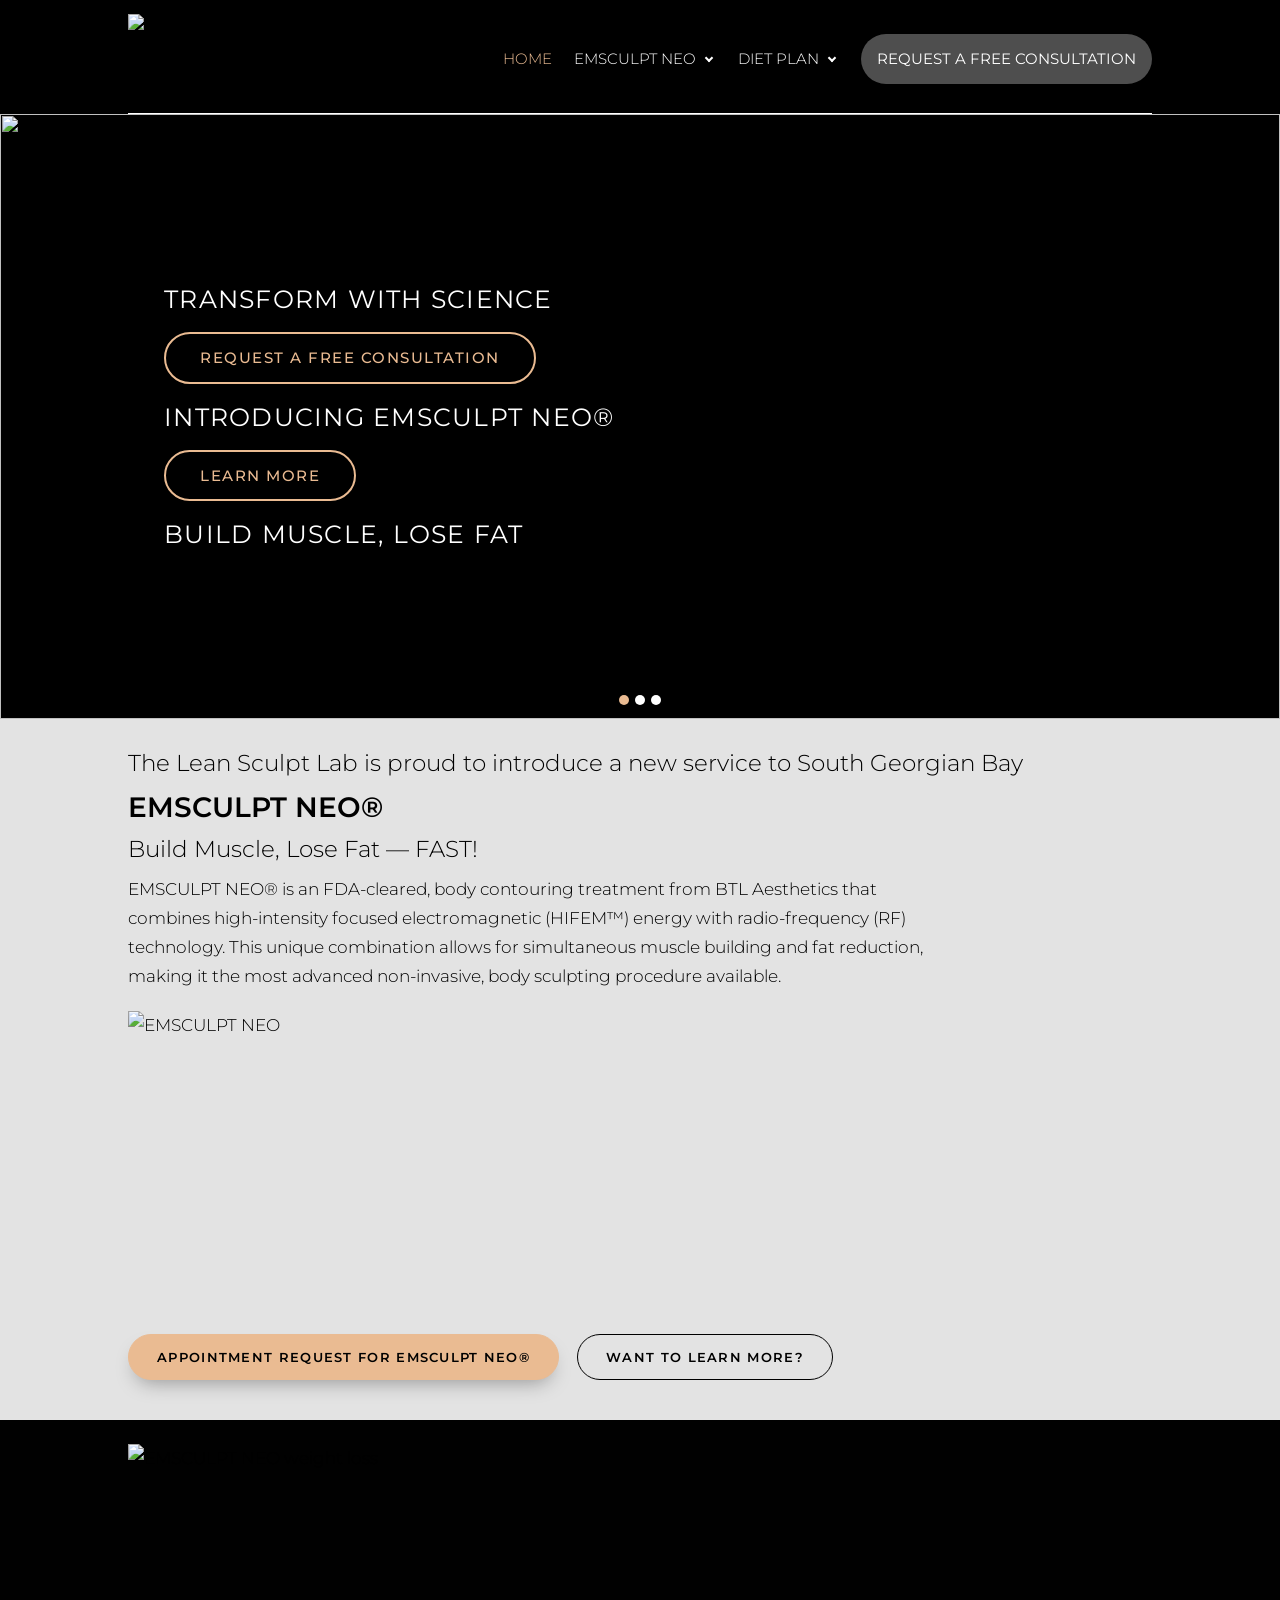
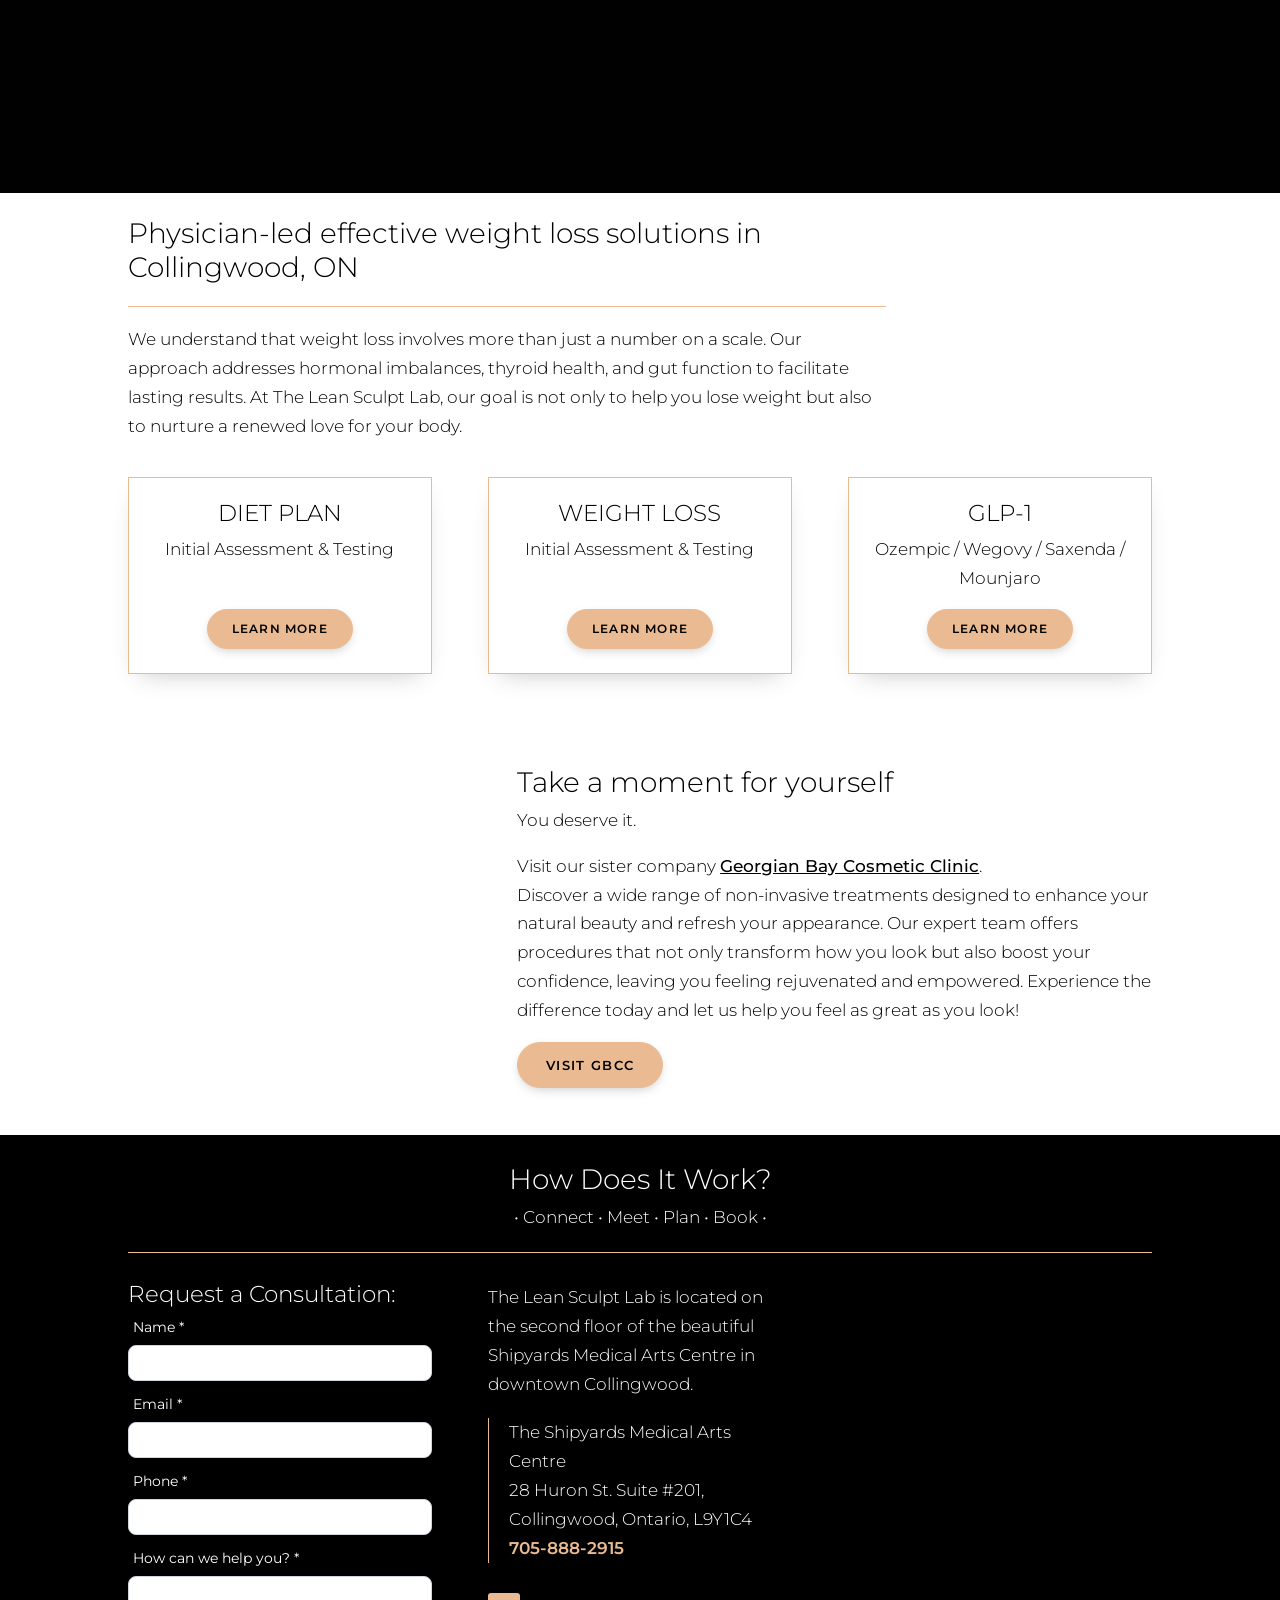
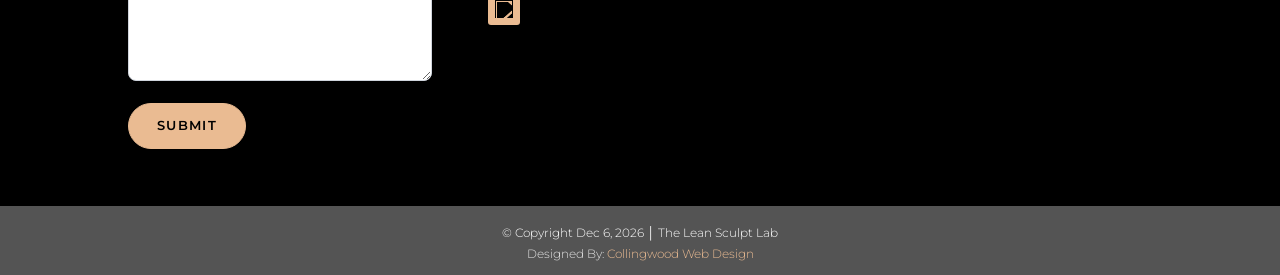
==== index.html @ 3b43d4ea "Clearer home intro buttons - Appointment Request is now the main peach button, shown first - Want to" ====
<!DOCTYPE html>
<html lang="en">
<head>
  <meta charset="UTF-8">
  <meta name="viewport" content="width=device-width, initial-scale=1.0">
  <script>
    (function () {
      if (!/^https?:$/.test(location.protocol)) return;
      var p = location.pathname;
      if (/\.html$/.test(p)) {
        p = p.replace(/index\.html$/, "").replace(/\.html$/, "");
        location.replace(p + location.search + location.hash);
      }
    })();
  </script>
  <title>The Lean Sculpt Lab | Physician-Led Weight Loss & EMSCULPT NEO in Collingwood</title>
  <meta name="description" content="Physician-led weight loss and EMSCULPT NEO body sculpting in Collingwood, Ontario. Build muscle, lose fat, and transform with science at The Lean Sculpt Lab.">
  <link rel="canonical" href="https://theleansculptlab.ca/">
  <meta property="og:type" content="website">
  <meta property="og:site_name" content="The Lean Sculpt Lab">
  <meta property="og:title" content="The Lean Sculpt Lab | Physician-Led Weight Loss & EMSCULPT NEO in Collingwood">
  <meta property="og:description" content="Physician-led weight loss and EMSCULPT NEO body sculpting in Collingwood, Ontario. Build muscle, lose fat, and transform with science at The Lean Sculpt Lab.">
  <meta property="og:url" content="https://theleansculptlab.ca/">
  <meta property="og:image" content="https://media.cwd-cdn.com/the-lean-sculpt-lab/images/hero-slide-1-mobile.jpg">
  <link rel="icon" href="https://media.cwd-cdn.com/the-lean-sculpt-lab/images/favicon.jpg">
  <link rel="preconnect" href="https://fonts.googleapis.com">
  <link rel="preconnect" href="https://fonts.gstatic.com" crossorigin>
  <link rel="stylesheet" href="https://fonts.googleapis.com/css2?family=Montserrat:wght@300;400;500;600&display=swap">
  <link rel="stylesheet" href="css/styles.css">
</head>
<body>
  <header class="site-header">
    <div class="container header-inner">
      <a class="logo" href="./"><img src="https://media.cwd-cdn.com/the-lean-sculpt-lab/images/logo-white.png" alt="The Lean Sculpt Lab" width="304" height="195"></a>
      <button class="menu-toggle" type="button" aria-expanded="false" aria-controls="site-nav" aria-label="Open menu"><span></span></button>
      <nav id="site-nav" class="site-nav" aria-label="Main">
        <ul>
          <li><a href="./" aria-current="page">Home</a></li><li class="has-sub"><a href="emsculpt-neo">EMSCULPT NEO</a><button class="sub-toggle" type="button" aria-expanded="false" aria-label="Show EMSCULPT NEO pages"></button><ul class="sub-menu"><li><a href="emsculpt-faq">FAQ</a></li><li><a href="cost-insurance-coverage">Cost &amp; Insurance Coverage</a></li><li><a href="payment-plans">Payment Plans</a></li></ul></li><li class="has-sub"><a href="diet-plan">Diet Plan</a><button class="sub-toggle" type="button" aria-expanded="false" aria-label="Show Diet Plan pages"></button><ul class="sub-menu"><li><a href="monitoring-your-transformation">Monitoring Your Transformation</a></li></ul></li><li class="nav-cta"><a href="request-a-free-consultation">Request a Free Consultation</a></li>
        </ul>
      </nav>
    </div>
  </header>
  <main>
    <section class="slider hero-home" data-slider aria-label="Featured">
      <div class="slides">
          <picture class="slide is-active">
            <source media="(max-width: 767px)" srcset="https://media.cwd-cdn.com/the-lean-sculpt-lab/images/hero-slide-1-mobile.jpg">
            <img src="https://media.cwd-cdn.com/the-lean-sculpt-lab/images/hero-slide-1.webp" alt="">
          </picture>
          <picture class="slide">
            <source media="(max-width: 767px)" srcset="https://media.cwd-cdn.com/the-lean-sculpt-lab/images/hero-slide-2-mobile.jpg">
            <img src="https://media.cwd-cdn.com/the-lean-sculpt-lab/images/hero-slide-2.webp" alt="" loading="lazy">
          </picture>
          <picture class="slide">
            <source media="(max-width: 767px)" srcset="https://media.cwd-cdn.com/the-lean-sculpt-lab/images/hero-slide-3-mobile.jpg">
            <img src="https://media.cwd-cdn.com/the-lean-sculpt-lab/images/hero-slide-3.jpg" alt="" loading="lazy">
          </picture>
      </div>
      <div class="container hero-content">
        <h2>Transform with science</h2>
        <a class="btn-outline" href="request-a-free-consultation">Request a FREE Consultation</a>
        <h2>introducing EMSCULPT NEO&reg;</h2>
        <a class="btn-outline" href="emsculpt-neo">Learn More</a>
        <h2>Build Muscle, Lose Fat</h2>
      </div>
      <div class="slider-dots"></div>
    </section>

    <section class="intro">
      <div class="container">
        <h2>The Lean Sculpt Lab is proud to introduce a new service to South Georgian Bay</h2>
        <h2 class="intro-title">EMSCULPT NEO&reg;</h2>
        <h2>Build Muscle, Lose Fat &mdash; FAST!</h2>
        <p>EMSCULPT NEO&reg; is an FDA-cleared, body contouring treatment from BTL Aesthetics that combines high-intensity focused electromagnetic (HIFEM&trade;) energy with radio-frequency (RF) technology. This unique combination allows for simultaneous muscle building and fat reduction, making it the most advanced non-invasive, body sculpting procedure available.</p>
        <img src="https://media.cwd-cdn.com/the-lean-sculpt-lab/images/emsculpt-neo.webp" alt="EMSCULPT NEO" width="1201" height="555" class="intro-image" loading="lazy">
        <div class="intro-actions">
          <a class="btn btn-shadow" href="request-a-free-consultation">Appointment Request for EMSCULPT NEO&reg;</a>
          <a class="btn btn-secondary" href="emsculpt-neo">Want to Learn More?</a>
        </div>
      </div>
    </section>

    <section class="abdomen">
      <div class="container">
        <img src="https://media.cwd-cdn.com/the-lean-sculpt-lab/images/emsculpt-weight-loss-abdomen.png" alt="EMSCULPT NEO weight loss" width="1800" height="571" loading="lazy">
      </div>
    </section>

    <section class="weight-loss">
      <div class="container">
        <div class="col-3-4">
          <h1>Physician-led effective weight loss solutions in Collingwood, ON</h1>
          <hr class="divider">
          <p>We understand that weight loss involves more than just a number on a scale. Our approach addresses hormonal imbalances, thyroid health, and gut function to facilitate lasting results. At The Lean Sculpt Lab, our goal is not only to help you lose weight but also to nurture a renewed love for your body.</p>
        </div>
        <div class="grid grid-3 cards">
          <div class="cta-card">
            <h2>Diet Plan</h2>
            <p>Initial Assessment &amp; Testing</p>
            <a class="btn btn-sm" href="diet-plan#plan">Learn More</a>
          </div>
          <div class="cta-card">
            <h2>Weight Loss</h2>
            <p>Initial Assessment &amp; Testing</p>
            <a class="btn btn-sm" href="diet-plan#weight">Learn More</a>
          </div>
          <div class="cta-card">
            <h2>GLP-1</h2>
            <p>Ozempic / Wegovy / Saxenda / Mounjaro</p>
            <a class="btn btn-sm" href="diet-plan#glp">Learn More</a>
          </div>
        </div>
      </div>
    </section>

    <section class="gbcc">
      <div class="container">
        <div class="col-3-4">
          <h2>Take a moment for yourself</h2>
          <p>You deserve it.</p>
          <p>Visit our sister company <a href="https://georgianbaycosmeticclinic.ca/">Georgian Bay Cosmetic Clinic</a>.<br>Discover a wide range of non-invasive treatments designed to enhance your natural beauty and refresh your appearance. Our expert team offers procedures that not only transform how you look but also boost your confidence, leaving you feeling rejuvenated and empowered. Experience the difference today and let us help you feel as great as you look!</p>
          <a class="btn" href="https://georgianbaycosmeticclinic.ca/">Visit GBCC</a>
        </div>
      </div>
    </section>
  </main>
  <footer class="site-footer">
    <section class="how-it-works">
      <div class="container">
        <h2>How Does It Work?</h2>
        <p>&bull; Connect &bull; Meet &bull; Plan &bull; Book &bull;</p>
        <hr class="divider">
        <div class="footer-grid">
          <div>
            <h2 class="footer-title">Request a Consultation:</h2>
            <form id="contact-form" class="contact-form">
              <label for="cf-name">Name *</label>
              <input id="cf-name" name="Name" autocomplete="name" required>
              <label for="cf-email">Email *</label>
              <input id="cf-email" name="Email" type="email" autocomplete="email" required>
              <label for="cf-phone">Phone *</label>
              <input id="cf-phone" name="Phone" type="tel" autocomplete="tel" required pattern="[0-9 \(\)\+\.\-]{10,20}" title="Please enter a phone number with area code, e.g. 705-555-1234">
              <label for="cf-message">How can we help you? *</label>
              <textarea id="cf-message" name="How can we help you?" required></textarea>
              <input type="text" name="website" data-cwd-honeypot tabindex="-1" autocomplete="off" style="position:absolute;left:-9999px;opacity:0;height:0;width:0" aria-hidden="true">
              <button type="submit">Submit</button>
              <p data-cwd-contact-status role="status" aria-live="polite"></p>
            </form>
          </div>
          <div class="footer-info">
            <p>The Lean Sculpt Lab is located on the second floor of the beautiful Shipyards Medical Arts Centre in downtown Collingwood.</p>
            <blockquote>
              <p>The Shipyards Medical Arts Centre<br>28 Huron St. Suite #201,<br>Collingwood, Ontario, L9Y1C4<br><a href="tel:+17058882915">705-888-2915</a></p>
            </blockquote>
            <a class="social" href="https://www.instagram.com/theleansculptlab/" target="_blank" rel="noopener" aria-label="Follow The Lean Sculpt Lab on Instagram"><img src="https://media.cwd-cdn.com/the-lean-sculpt-lab/images/icon-instagram.svg" alt="" width="18" height="18" loading="lazy"></a>
          </div>
          <div class="footer-map">
            <iframe src="https://www.google.com/maps/embed?pb=!1m14!1m8!1m3!1d5691.216726351535!2d-80.215983!3d44.502691!3m2!1i1024!2i768!4f13.1!3m3!1m2!1s0x882a7bd92f14afdf%3A0x48cda700a0f55d8c!2sThe%20Shipyards%20Medical%20Arts%20Centre!5e0!3m2!1sen!2sca!4v1732734137335!5m2!1sen!2sca" title="Map to The Shipyards Medical Arts Centre" loading="lazy" referrerpolicy="no-referrer-when-downgrade" allowfullscreen></iframe>
          </div>
        </div>
      </div>
    </section>
    <div class="footer-bottom">
      <div class="container">
        <p>&copy; Copyright <span data-copyright-date>2026</span> &#9474; The Lean Sculpt Lab</p>
        <p>Designed By: <a href="https://www.collingwoodwebdesign.com/">Collingwood Web Design</a></p>
      </div>
    </div>
  </footer>
  <a class="float-book" href="request-a-free-consultation">Book a Free Consultation</a>
  <dialog class="success-modal" id="success-modal" aria-labelledby="success-title">
    <button type="button" class="success-modal-close" aria-label="Close" data-close-modal>&times;</button>
    <div class="success-modal-icon" aria-hidden="true">
      <svg viewBox="0 0 24 24" width="30" height="30" fill="none" stroke="currentColor" stroke-width="2.5" stroke-linecap="round" stroke-linejoin="round"><path d="M5 12.5l4.5 4.5L19 7.5"/></svg>
    </div>
    <h2 id="success-title">Thank you!</h2>
    <p>Your consultation request has been sent. Our team will be in touch with you shortly.</p>
    <p class="success-modal-call">Need us sooner? Call <a href="tel:+17058882915">705-888-2915</a></p>
  </dialog>
  <script src="js/main.js"></script>
  <script src="https://web-production-54a6d.up.railway.app/static/cwd-contact.js"></script>
</body>
</html>
---- css/styles.css ----
:root {
  --black: #000;
  --white: #fff;
  --grey-band: #e3e3e3;
  --grey-cta: #4e4e4e;
  --grey-footer: #545454;
  --peach: #eabb92;
  --line: #d9d9d9;
  --container: 1080px;
  --font: "Montserrat", Helvetica, Arial, Lucida, sans-serif;
}

*,
*::before,
*::after {
  box-sizing: border-box;
}

html {
  scroll-behavior: smooth;
  scroll-padding-top: 130px;
}

body {
  margin: 0;
  font-family: var(--font);
  font-size: 17px;
  font-weight: 300;
  line-height: 1.7;
  color: var(--black);
  background: var(--white);
  -webkit-font-smoothing: antialiased;
}

img {
  max-width: 100%;
  height: auto;
  display: block;
}

a {
  color: inherit;
}

h1,
h2,
h3,
h4,
h5 {
  font-weight: 300;
  margin: 0;
  padding-bottom: 10px;
  line-height: 1.2;
}

h1 {
  font-size: 28px;
}

h2 {
  font-size: 28px;
  line-height: 1;
}

h4 {
  font-size: 16px;
  line-height: 1;
}

p {
  margin: 0;
}

p + p {
  padding-top: 17px;
}

blockquote {
  margin: 20px 0 30px;
  padding-left: 20px;
  border-left: 1px solid var(--peach);
}

.container {
  width: 80%;
  max-width: var(--container);
  margin: 0 auto;
}

.visually-hidden {
  position: absolute;
  width: 1px;
  height: 1px;
  overflow: hidden;
  clip: rect(0 0 0 0);
  white-space: nowrap;
}

/* ---------- Buttons ---------- */

.btn,
.contact-form button,
.float-book {
  display: inline-flex;
  align-items: center;
  justify-content: center;
  min-height: 46px;
  padding: 12px 28px;
  font: 600 13px/1.3 var(--font);
  letter-spacing: 0.1em;
  text-align: center;
  text-transform: uppercase;
  text-decoration: none;
  color: var(--black);
  background: var(--peach);
  border: 1px solid var(--peach);
  border-radius: 999px;
  box-shadow: 0 4px 12px -4px rgba(0, 0, 0, 0.25);
  cursor: pointer;
  transition: background-color 0.2s, color 0.2s, border-color 0.2s, box-shadow 0.2s, transform 0.2s;
}

.btn:hover,
.btn:focus-visible,
.contact-form button:hover,
.contact-form button:focus-visible {
  color: var(--peach);
  background: var(--black);
  border-color: var(--black);
  box-shadow: 0 8px 18px -6px rgba(0, 0, 0, 0.4);
  transform: translateY(-1px);
}

.btn:focus-visible,
.btn-outline:focus-visible,
.contact-form button:focus-visible {
  outline: 2px solid var(--peach);
  outline-offset: 3px;
}

.btn-shadow {
  box-shadow: 0 10px 20px -8px rgba(0, 0, 0, 0.35);
}

.btn-secondary {
  background: transparent;
  border-color: var(--black);
  box-shadow: none;
}

.btn-sm {
  min-height: 40px;
  padding: 10px 24px;
  font-size: 12px;
}

.btn-outline {
  display: inline-flex;
  align-items: center;
  justify-content: center;
  padding: 14px 34px;
  font-size: 15px;
  font-weight: 500;
  line-height: 1.3;
  letter-spacing: 0.1em;
  text-transform: uppercase;
  color: var(--peach);
  text-decoration: none;
  background: rgba(0, 0, 0, 0.55);
  border: 2px solid var(--peach);
  border-radius: 999px;
  transition: background-color 0.2s, color 0.2s;
}

.btn-outline:hover,
.btn-outline:focus-visible {
  background: var(--peach);
  color: var(--black);
}

.btn-row {
  padding-top: 24px;
}

.container > .btn-row {
  padding-top: 40px;
  text-align: center;
}

.float-book {
  display: none;
}

/* ---------- Success modal ---------- */

.success-modal {
  width: min(92vw, 440px);
  padding: 48px 32px 36px;
  color: var(--black);
  text-align: center;
  background: var(--white);
  border: 0;
  border-top: 4px solid var(--peach);
  border-radius: 14px;
  box-shadow: 0 30px 60px -20px rgba(0, 0, 0, 0.5);
}

.success-modal[open] {
  animation: modal-in 0.3s ease;
}

.success-modal::backdrop {
  background: rgba(0, 0, 0, 0.6);
  backdrop-filter: blur(2px);
}

.success-modal-close {
  position: absolute;
  top: 12px;
  right: 12px;
  display: grid;
  place-items: center;
  width: 38px;
  height: 38px;
  padding: 0;
  font: 300 28px/1 var(--font);
  color: var(--black);
  background: #f1f1f1;
  border: 0;
  border-radius: 50%;
  cursor: pointer;
  transition: background-color 0.2s, color 0.2s;
}

.success-modal-close:hover,
.success-modal-close:focus-visible {
  color: var(--peach);
  background: var(--black);
}

.success-modal-close:focus-visible {
  outline: 2px solid var(--peach);
  outline-offset: 2px;
}

.success-modal-icon {
  display: grid;
  place-items: center;
  width: 64px;
  height: 64px;
  margin: 0 auto 18px;
  color: var(--black);
  background: var(--peach);
  border-radius: 50%;
}

.success-modal h2 {
  padding-bottom: 8px;
  font-size: 28px;
  font-weight: 400;
  line-height: 1.2;
}

.success-modal p {
  padding-bottom: 0;
}

.success-modal-call {
  margin-top: 18px;
  padding-top: 16px;
  font-size: 15px;
  border-top: 1px solid var(--line);
}

.success-modal-call a {
  color: var(--black);
  font-weight: 600;
}

@keyframes modal-in {
  from {
    opacity: 0;
    transform: translateY(16px) scale(0.97);
  }
  to {
    opacity: 1;
    transform: none;
  }
}

/* ---------- Header ---------- */

.site-header {
  position: sticky;
  top: 0;
  z-index: 100;
  background: var(--black);
}

.header-inner {
  display: flex;
  align-items: center;
  justify-content: space-between;
  gap: 24px;
  padding: 14px 0 9px;
  border-bottom: 1px solid var(--white);
}

.logo img {
  width: 141px;
}

.site-nav > ul {
  display: flex;
  align-items: center;
  gap: 22px;
  margin: 0;
  padding: 0;
  list-style: none;
}

.site-nav li {
  position: relative;
}

.site-nav a {
  display: block;
  font-size: 15px;
  font-weight: 300;
  line-height: 18px;
  color: var(--white);
  text-transform: uppercase;
  text-decoration: none;
  transition: opacity 0.2s;
}

.site-nav a:hover {
  opacity: 0.7;
}

.site-nav > ul > li > a[aria-current="page"],
.has-sub:has(.sub-menu [aria-current="page"]) > a {
  color: var(--peach);
}

.has-sub > a {
  padding-right: 20px;
}

.has-sub > a::after {
  content: "";
  position: absolute;
  right: 4px;
  top: 5px;
  width: 6px;
  height: 6px;
  border-right: 2px solid currentColor;
  border-bottom: 2px solid currentColor;
  transform: rotate(45deg);
}

.sub-toggle {
  display: none;
}

.sub-menu {
  position: absolute;
  top: 100%;
  left: -24px;
  min-width: 400px;
  margin: 0;
  padding: 10px 0;
  list-style: none;
  background: rgba(0, 0, 0, 0.94);
  border-top: 3px solid var(--peach);
  border-radius: 0 0 10px 10px;
  box-shadow: 0 22px 44px -12px rgba(0, 0, 0, 0.6);
  opacity: 0;
  visibility: hidden;
  transform: translateY(10px);
  transition: opacity 0.2s, transform 0.2s, visibility 0.2s;
}

.has-sub::after {
  content: "";
  position: absolute;
  left: 0;
  right: 0;
  top: 100%;
  height: 32px;
}

.has-sub:hover .sub-menu,
.has-sub:focus-within .sub-menu {
  opacity: 1;
  visibility: visible;
  transform: translateY(0);
  top: calc(100% + 32px);
}

.sub-menu li + li {
  border-top: 1px solid rgba(255, 255, 255, 0.08);
}

.sub-menu a {
  padding: 14px 28px;
  font-size: 14px;
  letter-spacing: 0.06em;
  border-left: 3px solid transparent;
  transition: color 0.2s, background-color 0.2s, border-color 0.2s;
}

.sub-menu a:hover,
.sub-menu a:focus-visible {
  opacity: 1;
  color: var(--peach);
  background: rgba(255, 255, 255, 0.05);
  border-left-color: var(--peach);
}

.sub-menu a[aria-current="page"] {
  color: var(--peach);
}

.nav-cta a {
  padding: 16px;
  font-weight: 400;
  background: var(--grey-cta);
  border-radius: 50px;
}

.nav-cta a:hover {
  opacity: 1;
  background: var(--peach);
  color: var(--black);
}

.menu-toggle {
  display: none;
  width: 44px;
  height: 44px;
  padding: 0;
  background: none;
  border: 0;
  cursor: pointer;
  position: relative;
}

.menu-toggle span,
.menu-toggle span::before,
.menu-toggle span::after {
  position: absolute;
  left: 9px;
  width: 26px;
  height: 3px;
  background: var(--white);
  transition: transform 0.2s, opacity 0.2s;
}

.menu-toggle span {
  top: 50%;
  margin-top: -1.5px;
}

.menu-toggle span::before,
.menu-toggle span::after {
  content: "";
  left: 0;
}

.menu-toggle span::before {
  top: -8px;
}

.menu-toggle span::after {
  top: 8px;
}

.menu-toggle[aria-expanded="true"] span {
  background: transparent;
}

.menu-toggle[aria-expanded="true"] span::before {
  transform: translateY(8px) rotate(45deg);
}

.menu-toggle[aria-expanded="true"] span::after {
  transform: translateY(-8px) rotate(-45deg);
}

/* ---------- Sliders ---------- */

.slider {
  position: relative;
  overflow: hidden;
  background: var(--black);
}

.slides {
  position: relative;
  aspect-ratio: var(--ratio, 1800 / 850);
}

.slide {
  position: absolute;
  inset: 0;
  opacity: 0;
  transition: opacity 1s ease;
}

.slide.is-active {
  opacity: 1;
}

.slide img {
  width: 100%;
  height: 100%;
  object-fit: cover;
}

.slider-dots {
  position: absolute;
  left: 0;
  right: 0;
  bottom: 14px;
  display: flex;
  justify-content: center;
  gap: 6px;
  z-index: 2;
}

.slider-dots button {
  width: 10px;
  height: 10px;
  padding: 0;
  border: 0;
  border-radius: 50%;
  background: var(--white);
  cursor: pointer;
}

.slider-dots button[aria-current="true"] {
  background: var(--peach);
}

.hero-home .slides {
  --ratio: 1800 / 850;
}

.hero-content {
  position: absolute;
  inset: 0;
  display: flex;
  flex-direction: column;
  justify-content: center;
  align-items: flex-start;
  gap: 18px;
  padding-left: 36px;
  z-index: 1;
}

.hero-content h2 {
  padding: 0;
  font-size: 25px;
  font-weight: 400;
  line-height: 1.2;
  letter-spacing: 0.05em;
  color: var(--white);
  text-transform: uppercase;
  animation: fade-up 0.8s ease backwards;
}

.hero-content .btn-outline {
  animation: fade-up 0.8s ease backwards;
}

.hero-content > :nth-child(1) { animation-delay: 0.2s; }
.hero-content > :nth-child(2) { animation-delay: 0.5s; }
.hero-content > :nth-child(3) { animation-delay: 0.8s; }
.hero-content > :nth-child(4) { animation-delay: 1.1s; }
.hero-content > :nth-child(5) { animation-delay: 1.4s; }

@keyframes fade-up {
  from {
    opacity: 0;
    transform: translateY(12px);
  }
  to {
    opacity: 1;
    transform: none;
  }
}

.hero-emsculpt .slides {
  --ratio: 1506 / 720;
}

.hero-diet img,
.banner img {
  width: 100%;
}

/* ---------- Sections ---------- */

.section {
  padding: 47px 0;
}

.section-tight {
  padding: 24px 0;
}

.band {
  background: var(--grey-band);
  padding: 47px 0;
}

.band blockquote {
  margin: 0;
}

.band h1,
.band h2 {
  font-size: 28px;
  line-height: 1.2;
}

.band .band-logo {
  width: 300px;
  margin-bottom: 10px;
}

.grid {
  display: grid;
  gap: 40px 5.5%;
}

.grid-2 { grid-template-columns: repeat(2, 1fr); }
.grid-3 { grid-template-columns: repeat(3, 1fr); }
.grid-4 { grid-template-columns: repeat(4, 1fr); }
.grid-3-1 { grid-template-columns: 3fr 1fr; }
.grid-1-2 { grid-template-columns: 1fr 2fr; }

.col-3-4 {
  max-width: 74%;
}

.divider {
  height: 0;
  margin: 12px 0 18px;
  border: 0;
  border-top: 1px solid var(--peach);
}

.label + blockquote {
  margin-top: 10px;
}

.stack > * + * {
  margin-top: 24px;
}

/* ---------- Home ---------- */

.intro {
  background: var(--grey-band);
  padding: 30px 0 40px;
}

.intro h2 {
  font-size: 23px;
  line-height: 1.3;
}

.intro .intro-title {
  font-size: 28px;
  font-weight: 600;
}

.intro .intro-image {
  margin: 20px 0 28px;
  width: 100%;
  max-width: 640px;
}

.intro-actions {
  display: flex;
  flex-wrap: wrap;
  align-items: center;
  gap: 14px 18px;
}
.abdomen {
  background: #010101;
  padding: 24px 0;
}

.abdomen img {
  width: 100%;
}

.weight-loss {
  position: relative;
  padding: 24px 0 47px;
  background-image:
    linear-gradient(rgba(255, 255, 255, 0.15), rgba(255, 255, 255, 0.53)),
    url("https://media.cwd-cdn.com/the-lean-sculpt-lab/images/weight-loss-bg.webp");
  background-size: cover;
  background-position: center;
}

.weight-loss .cards {
  margin-top: 36px;
}

.cta-card {
  display: flex;
  flex-direction: column;
  align-items: center;
  padding: 24px 16px;
  text-align: center;
  background: rgba(255, 255, 255, 0.82);
  border: 1px solid var(--peach);
  box-shadow: 0 10px 24px -12px rgba(0, 0, 0, 0.25);
}

.cta-card h2 {
  font-size: 23px;
  line-height: 1;
  text-transform: uppercase;
}

.cta-card p {
  padding-bottom: 16px;
}

.cta-card .btn {
  margin-top: auto;
}

.gbcc {
  padding: 47px 0;
  background-image: url("https://media.cwd-cdn.com/the-lean-sculpt-lab/images/yourself-bg.jpg");
  background-size: cover;
  background-position: left center;
}

.gbcc .col-3-4 {
  max-width: 62%;
  margin-left: auto;
}

.gbcc p {
  padding-bottom: 17px;
}

.gbcc p + p {
  padding-top: 0;
}

.gbcc a:not(.btn) {
  color: var(--black);
  font-weight: 500;
}

/* ---------- EMSCULPT NEO ---------- */

.tiles a {
  display: block;
  transition: opacity 0.2s;
}

.tiles a:hover {
  opacity: 0.8;
}

.video {
  position: relative;
  aspect-ratio: 16 / 9;
  background: var(--black);
}

.video iframe {
  position: absolute;
  inset: 0;
  width: 100%;
  height: 100%;
  border: 0;
}

.area-list {
  line-height: 1.9;
}

.carousel {
  position: relative;
  margin: 36px 0;
}

.carousel-track {
  display: grid;
  grid-auto-flow: column;
  grid-auto-columns: calc((100% - 40px) / 3);
  gap: 20px;
  overflow-x: auto;
  scroll-snap-type: x mandatory;
  scroll-behavior: smooth;
  scrollbar-width: none;
}

.carousel-track::-webkit-scrollbar {
  display: none;
}

.carousel-track img {
  width: 100%;
  scroll-snap-align: start;
}

.carousel-btn {
  position: absolute;
  top: 50%;
  width: 40px;
  height: 40px;
  margin-top: -20px;
  padding: 0;
  border: 0;
  border-radius: 50%;
  background: rgba(0, 0, 0, 0.6);
  cursor: pointer;
  z-index: 1;
}

.carousel-btn::before {
  content: "";
  position: absolute;
  top: 50%;
  left: 50%;
  width: 10px;
  height: 10px;
  border-top: 2px solid var(--white);
  border-right: 2px solid var(--white);
}

.carousel-prev { left: 10px; }
.carousel-next { right: 10px; }
.carousel-prev::before { transform: translate(-30%, -50%) rotate(-135deg); }
.carousel-next::before { transform: translate(-70%, -50%) rotate(45deg); }

.applicator h2 {
  font-size: 23px;
  line-height: 1;
  padding-top: 16px;
}

.studies a {
  display: block;
  text-align: center;
  text-decoration: none;
  transition: opacity 0.2s;
}

.studies a:hover {
  opacity: 0.7;
}

.studies img {
  width: 41px;
  margin: 0 auto 10px;
}

/* ---------- Toggles ---------- */

.toggle {
  border-bottom: 1px solid var(--line);
}

.toggle summary {
  position: relative;
  padding: 20px 60px 20px 18px;
  font-size: 16px;
  font-weight: 300;
  line-height: 1.7;
  list-style: none;
  cursor: pointer;
}

.toggle summary::-webkit-details-marker {
  display: none;
}

.toggle summary::before,
.toggle summary::after {
  content: "";
  position: absolute;
  top: 50%;
  right: 10px;
  width: 26px;
  height: 26px;
  margin-top: -13px;
  border-radius: 50%;
  background:
    linear-gradient(var(--white), var(--white)) center / 14px 2px no-repeat,
    linear-gradient(var(--white), var(--white)) center / 2px 14px no-repeat,
    #999;
}

.toggle summary::after {
  display: none;
}

.toggle[open] summary::before {
  background:
    linear-gradient(var(--white), var(--white)) center / 14px 2px no-repeat,
    #999;
}

.toggle-body {
  padding: 0 18px 20px;
}

.toggle-body a {
  color: var(--black);
  font-weight: 500;
}

.faq-heading {
  margin-top: 40px;
  padding-bottom: 6px;
  font-size: 23px;
  line-height: 1.2;
  border-bottom: 1px solid var(--peach);
}

.faq-heading:first-child {
  margin-top: 0;
}

/* ---------- Diet plan ---------- */

.media-cap {
  position: sticky;
  top: 140px;
  align-self: start;
  width: 100%;
  max-height: 460px;
  object-fit: cover;
}

/* ---------- Monitoring ---------- */

.monitoring {
  padding: 47px 0;
}

.monitoring .grid {
  align-items: start;
}

/* ---------- Payment / consult ---------- */

.qr a {
  display: block;
}

.consult-text a:not(.btn) {
  color: var(--black);
  font-weight: 500;
}

a[href^="tel:"] {
  white-space: nowrap;
}

.consult-grid {
  align-items: start;
}

.form-card {
  padding: 30px;
  color: var(--white);
  background: var(--black);
  border-top: 3px solid var(--peach);
}

.price-card {
  padding: 30px 24px;
  text-align: center;
  border: 1px solid var(--peach);
  box-shadow: 0 10px 24px -12px rgba(0, 0, 0, 0.25);
}

.price-label {
  font-size: 14px;
  font-weight: 500;
  letter-spacing: 0.08em;
  text-transform: uppercase;
}

.price {
  padding-top: 10px;
  line-height: 1.2;
}

.price span {
  display: block;
  font-size: 48px;
  font-weight: 300;
}

.price-sessions {
  font-weight: 500;
}

.price-note {
  margin-top: 16px;
  padding-top: 16px;
  font-size: 15px;
  border-top: 1px solid var(--line);
}

.intro p,
.section > .container > p,
.section > .container > blockquote {
  max-width: 75ch;
}

/* ---------- Footer ---------- */

.site-footer {
  color: var(--white);
  background: var(--black);
}

.how-it-works {
  padding: 30px 0 47px;
}

.how-it-works > .container > h2,
.how-it-works > .container > p {
  text-align: center;
}

.how-it-works .divider {
  margin: 20px 0 30px;
}

.footer-grid {
  display: grid;
  grid-template-columns: repeat(3, 1fr);
  gap: 40px 5.5%;
}

.footer-title {
  font-size: 23px;
  line-height: 1;
}

.contact-form label {
  display: block;
  padding: 0 5px 5px;
  font-size: 14px;
  font-weight: 400;
}

.contact-form input,
.contact-form textarea {
  display: block;
  width: 100%;
  min-height: 36px;
  margin-bottom: 12px;
  padding: 8px 12px;
  font: 400 14px/1.3 var(--font);
  color: #1d2939;
  background: var(--white);
  border: 1px solid #d0d5dd;
  border-radius: 8px;
}

.contact-form textarea {
  min-height: 105px;
  resize: vertical;
}

.contact-form button {
  margin: 10px 0;
}

.contact-form button:hover,
.contact-form button:focus-visible {
  color: var(--black);
  background: var(--white);
  border-color: var(--white);
}

.contact-form [data-cwd-contact-status] {
  font-size: 14px;
  color: var(--peach);
}

.footer-info blockquote a {
  color: var(--peach);
  font-weight: 600;
  text-decoration: none;
}

.social {
  display: inline-flex;
  align-items: center;
  justify-content: center;
  width: 32px;
  height: 32px;
  background: var(--peach);
  border-radius: 3px;
}

.social img {
  width: 18px;
  filter: brightness(0);
}

.footer-map iframe {
  display: block;
  width: 100%;
  height: 450px;
  border: 0;
}

.footer-bottom {
  padding: 13px 0;
  text-align: center;
  background: var(--grey-footer);
}

.footer-bottom p {
  font-size: 12px;
  line-height: 2.4;
  color: var(--white);
}

.footer-bottom p + p {
  padding-top: 0;
  line-height: 1.2;
  color: var(--grey-band);
}

.footer-bottom a {
  color: var(--peach);
  text-decoration: none;
}

/* ---------- Responsive ---------- */

@media (max-width: 980px) {
  .menu-toggle {
    display: block;
  }

  .header-inner {
    border-bottom: 0;
  }

  .site-nav {
    display: none;
    position: absolute;
    top: 100%;
    left: 0;
    right: 0;
    background: var(--black);
    border-top: 3px solid var(--peach);
    padding: 10px 10% 20px;
    max-height: calc(100vh - 110px);
    overflow-y: auto;
  }

  .site-nav.is-open {
    display: block;
  }

  .site-nav > ul {
    flex-direction: column;
    align-items: stretch;
    gap: 0;
  }

  .site-nav a {
    padding: 12px 5%;
    border-bottom: 1px solid rgba(255, 255, 255, 0.1);
  }

  .has-sub > a::after,
  .has-sub::after {
    display: none;
  }

  .sub-toggle {
    display: block;
    position: absolute;
    top: 0;
    right: 0;
    width: 44px;
    height: 42px;
    background: none;
    border: 0;
    cursor: pointer;
  }

  .sub-toggle::before {
    content: "";
    position: absolute;
    top: 14px;
    left: 18px;
    width: 7px;
    height: 7px;
    border-right: 2px solid var(--white);
    border-bottom: 2px solid var(--white);
    transform: rotate(45deg);
    transition: transform 0.2s;
  }

  .sub-toggle[aria-expanded="true"]::before {
    transform: rotate(-135deg);
    top: 18px;
  }

  .sub-menu,
  .has-sub:hover .sub-menu,
  .has-sub:focus-within .sub-menu {
    position: static;
    display: none;
    min-width: 0;
    padding: 0 0 0 20px;
    background: none;
    border-top: 0;
    border-radius: 0;
    box-shadow: none;
    opacity: 1;
    visibility: visible;
    transform: none;
  }

  .sub-menu li + li {
    border-top: 0;
  }

  .sub-menu a {
    font-size: 15px;
    letter-spacing: 0;
    border-left: 0;
  }

  .sub-menu.is-open {
    display: block;
  }

  .nav-cta a {
    margin-top: 16px;
    text-align: center;
    border-bottom: 0;
  }

  .grid-4 { grid-template-columns: repeat(2, 1fr); }
  .grid-3 { grid-template-columns: 1fr; }
  .col-3-4,
  .gbcc .col-3-4 { max-width: none; }

  .gbcc .col-3-4 { margin-left: 0; }

  .gbcc {
    --gbcc-photo: 360px;
    padding-top: calc(var(--gbcc-photo) - 10px);
    background:
      linear-gradient(to bottom, rgba(236, 236, 239, 0) calc(var(--gbcc-photo) - 110px), #ececef var(--gbcc-photo)),
      url("https://media.cwd-cdn.com/the-lean-sculpt-lab/images/yourself-bg.jpg") left top / auto var(--gbcc-photo) no-repeat,
      #ececef;
  }

  .footer-grid {
    grid-template-columns: 1fr 1fr;
  }

  .footer-grid > :first-child {
    grid-column: 1 / -1;
  }

  .footer-map iframe {
    height: 300px;
  }
}

@media (max-width: 767px) {
  html {
    scroll-padding-top: 90px;
  }

  .container {
    width: 85%;
  }

  .header-inner {
    padding: 10px 0 8px;
  }

  .logo img {
    width: 100px;
  }

  .hero-home .slides,
  .hero-emsculpt .slides {
    --ratio: 978 / 963;
  }

  .hero-home .slides {
    aspect-ratio: auto;
    height: 100vw;
    min-height: 400px;
    max-height: 560px;
  }

  .hero-content {
    gap: 14px;
  }

  .footer-grid {
    grid-template-columns: 1fr;
  }

  .footer-map iframe {
    height: 250px;
  }

  .intro-actions .btn {
    width: 100%;
  }

  .media-cap {
    position: static;
    max-height: 420px;
  }

  .form-card {
    padding: 24px 20px;
  }

  .float-book {
    display: inline-flex;
    position: fixed;
    left: 50%;
    bottom: 16px;
    z-index: 90;
    white-space: nowrap;
    box-shadow: 0 10px 24px -6px rgba(0, 0, 0, 0.5);
    transform: translateX(-50%);
    transition: opacity 0.2s, transform 0.2s;
  }

  .float-book.is-hidden {
    opacity: 0;
    pointer-events: none;
    transform: translate(-50%, 20px);
  }

  .footer-bottom {
    padding-bottom: 76px;
  }

  .hero-content {
    padding-left: 0;
    align-items: center;
    text-align: center;
  }

  .hero-home .slides::after {
    content: "";
    position: absolute;
    inset: 0;
    z-index: 1;
    background: rgba(0, 0, 0, 0.35);
  }

  .hero-content h2 {
    font-size: 20px;
  }

  .btn-outline {
    font-size: 13px;
    padding: 11px 24px;
  }

  .weight-loss {
    background-image:
      linear-gradient(rgba(255, 255, 255, 0.6), rgba(255, 255, 255, 0.53)),
      url("https://media.cwd-cdn.com/the-lean-sculpt-lab/images/weight-loss-bg-mobile.png");
  }

  .gbcc {
    --gbcc-photo: 290px;
  }

  .grid-2,
  .grid-3-1,
  .grid-1-2 { grid-template-columns: 1fr; }

  .carousel-track {
    grid-auto-columns: 100%;
  }

  .band .band-logo {
    width: 220px;
  }
}

@media (prefers-reduced-motion: reduce) {
  html {
    scroll-behavior: auto;
  }

  .slide,
  .hero-content h2,
  .hero-content .btn-outline,
  .success-modal[open] {
    transition: none;
    animation: none;
    opacity: 1;
  }

  .slide:not(.is-active) {
    opacity: 0;
  }
}
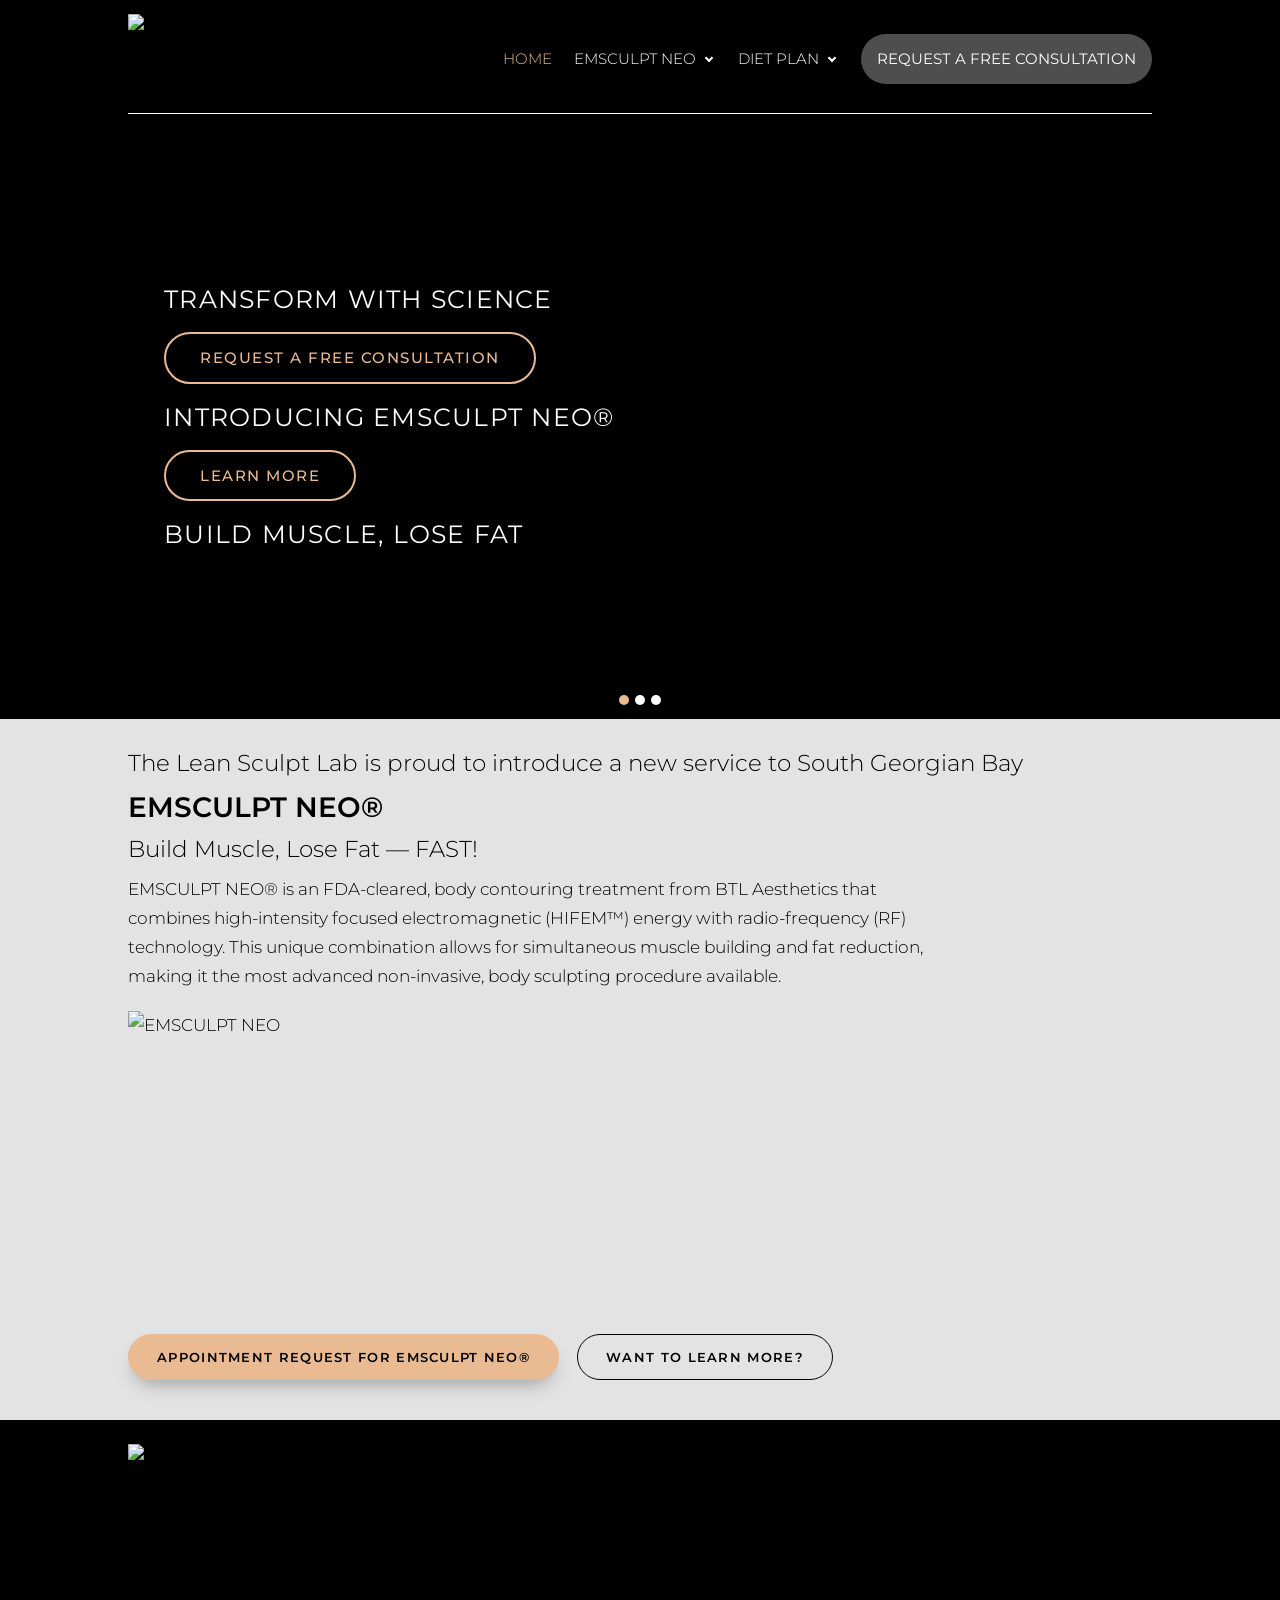
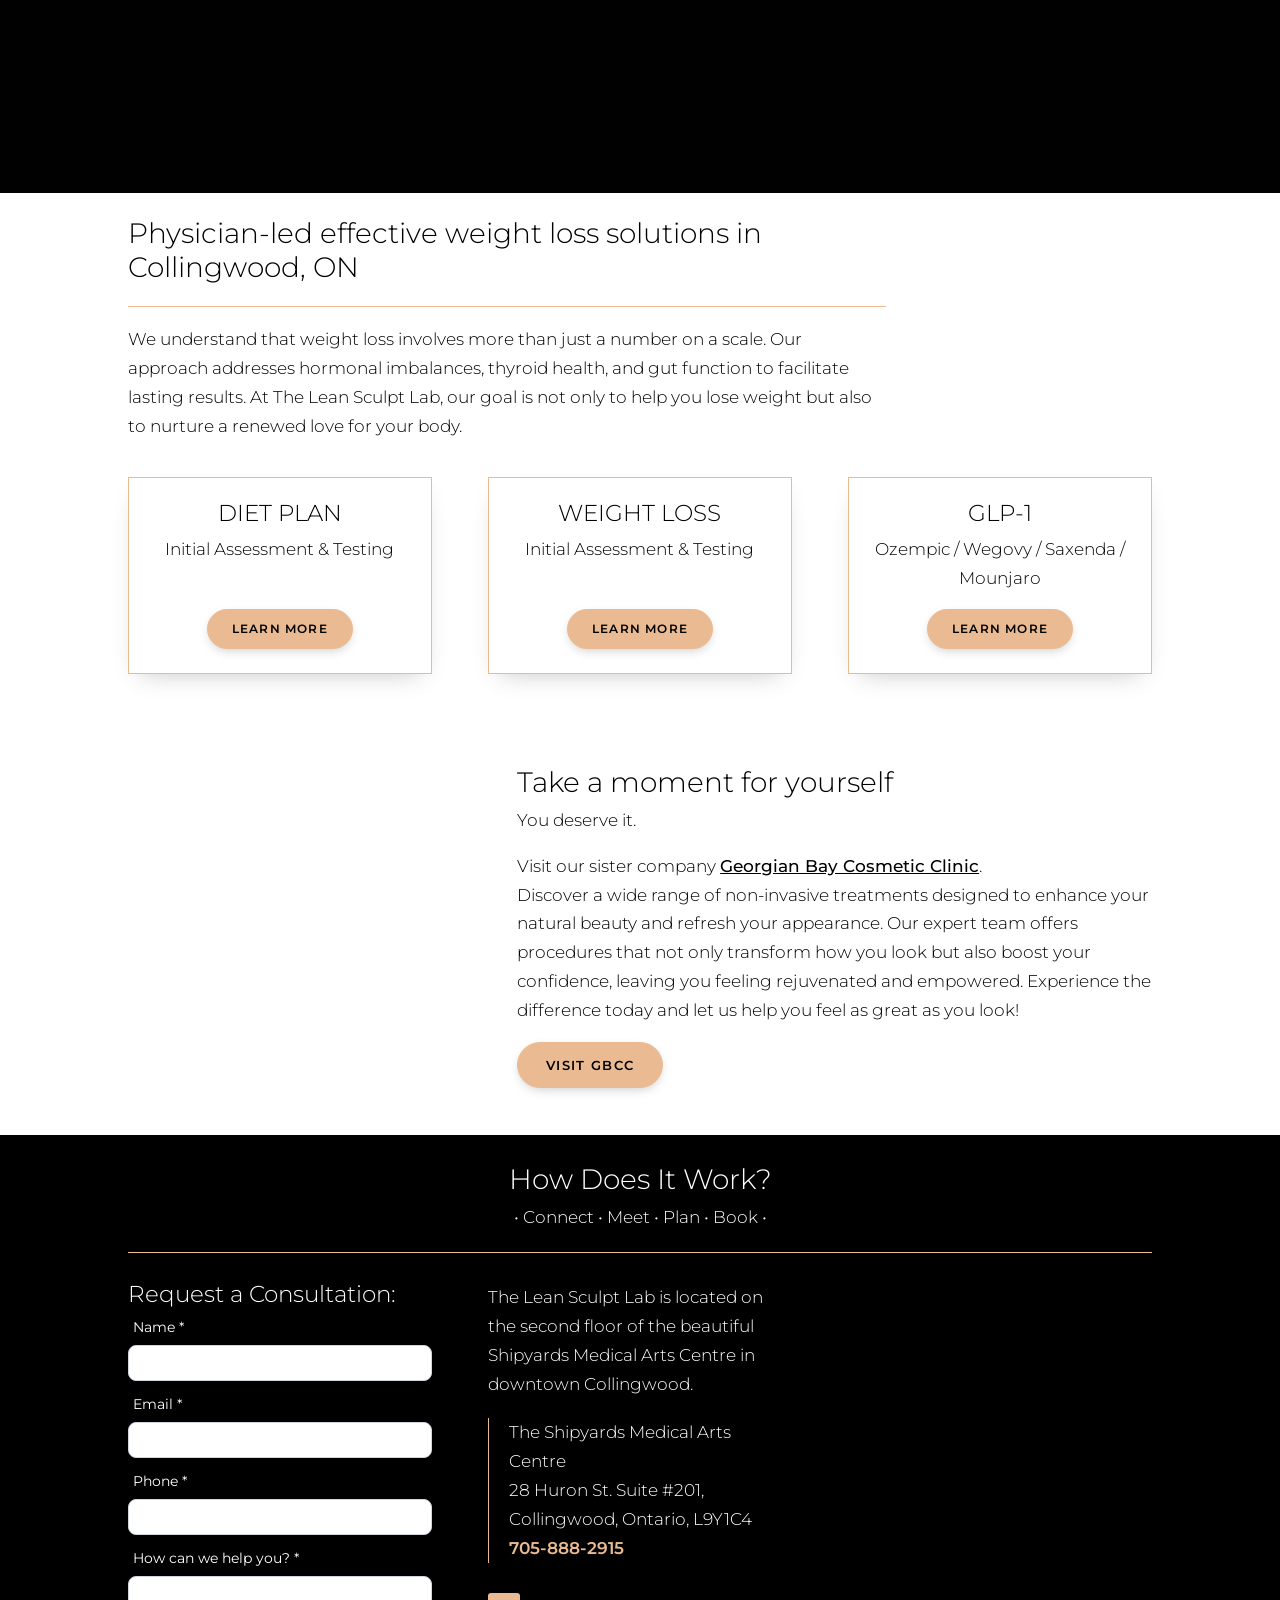
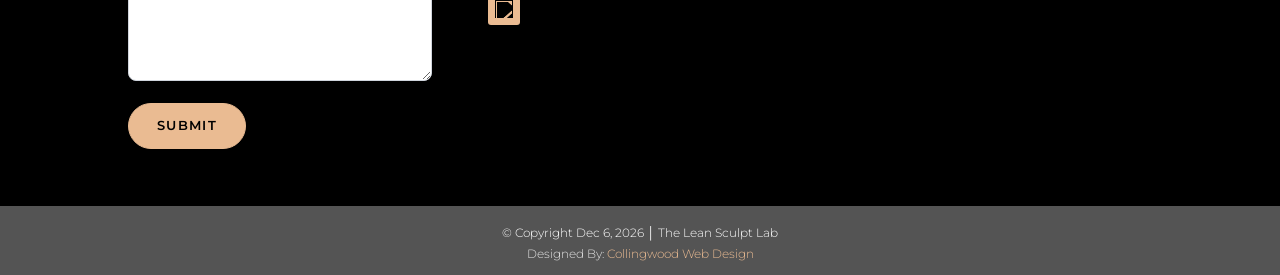
==== commit 3c2810e5: "Open all external links in a new tab - Visit GBCC button, Georgian Bay Cosmetic Clinic link and the " ====
--- a/index.html
+++ b/index.html
@@ -118,8 +118,8 @@
         <div class="col-3-4">
           <h2>Take a moment for yourself</h2>
           <p>You deserve it.</p>
-          <p>Visit our sister company <a href="https://georgianbaycosmeticclinic.ca/">Georgian Bay Cosmetic Clinic</a>.<br>Discover a wide range of non-invasive treatments designed to enhance your natural beauty and refresh your appearance. Our expert team offers procedures that not only transform how you look but also boost your confidence, leaving you feeling rejuvenated and empowered. Experience the difference today and let us help you feel as great as you look!</p>
-          <a class="btn" href="https://georgianbaycosmeticclinic.ca/">Visit GBCC</a>
+          <p>Visit our sister company <a href="https://georgianbaycosmeticclinic.ca/" target="_blank" rel="noopener">Georgian Bay Cosmetic Clinic</a>.<br>Discover a wide range of non-invasive treatments designed to enhance your natural beauty and refresh your appearance. Our expert team offers procedures that not only transform how you look but also boost your confidence, leaving you feeling rejuvenated and empowered. Experience the difference today and let us help you feel as great as you look!</p>
+          <a class="btn" href="https://georgianbaycosmeticclinic.ca/" target="_blank" rel="noopener">Visit GBCC</a>
         </div>
       </div>
     </section>
@@ -163,7 +163,7 @@
     <div class="footer-bottom">
       <div class="container">
         <p>&copy; Copyright <span data-copyright-date>2026</span> &#9474; The Lean Sculpt Lab</p>
-        <p>Designed By: <a href="https://www.collingwoodwebdesign.com/">Collingwood Web Design</a></p>
+        <p>Designed By: <a href="https://www.collingwoodwebdesign.com/" target="_blank" rel="noopener">Collingwood Web Design</a></p>
       </div>
     </div>
   </footer>
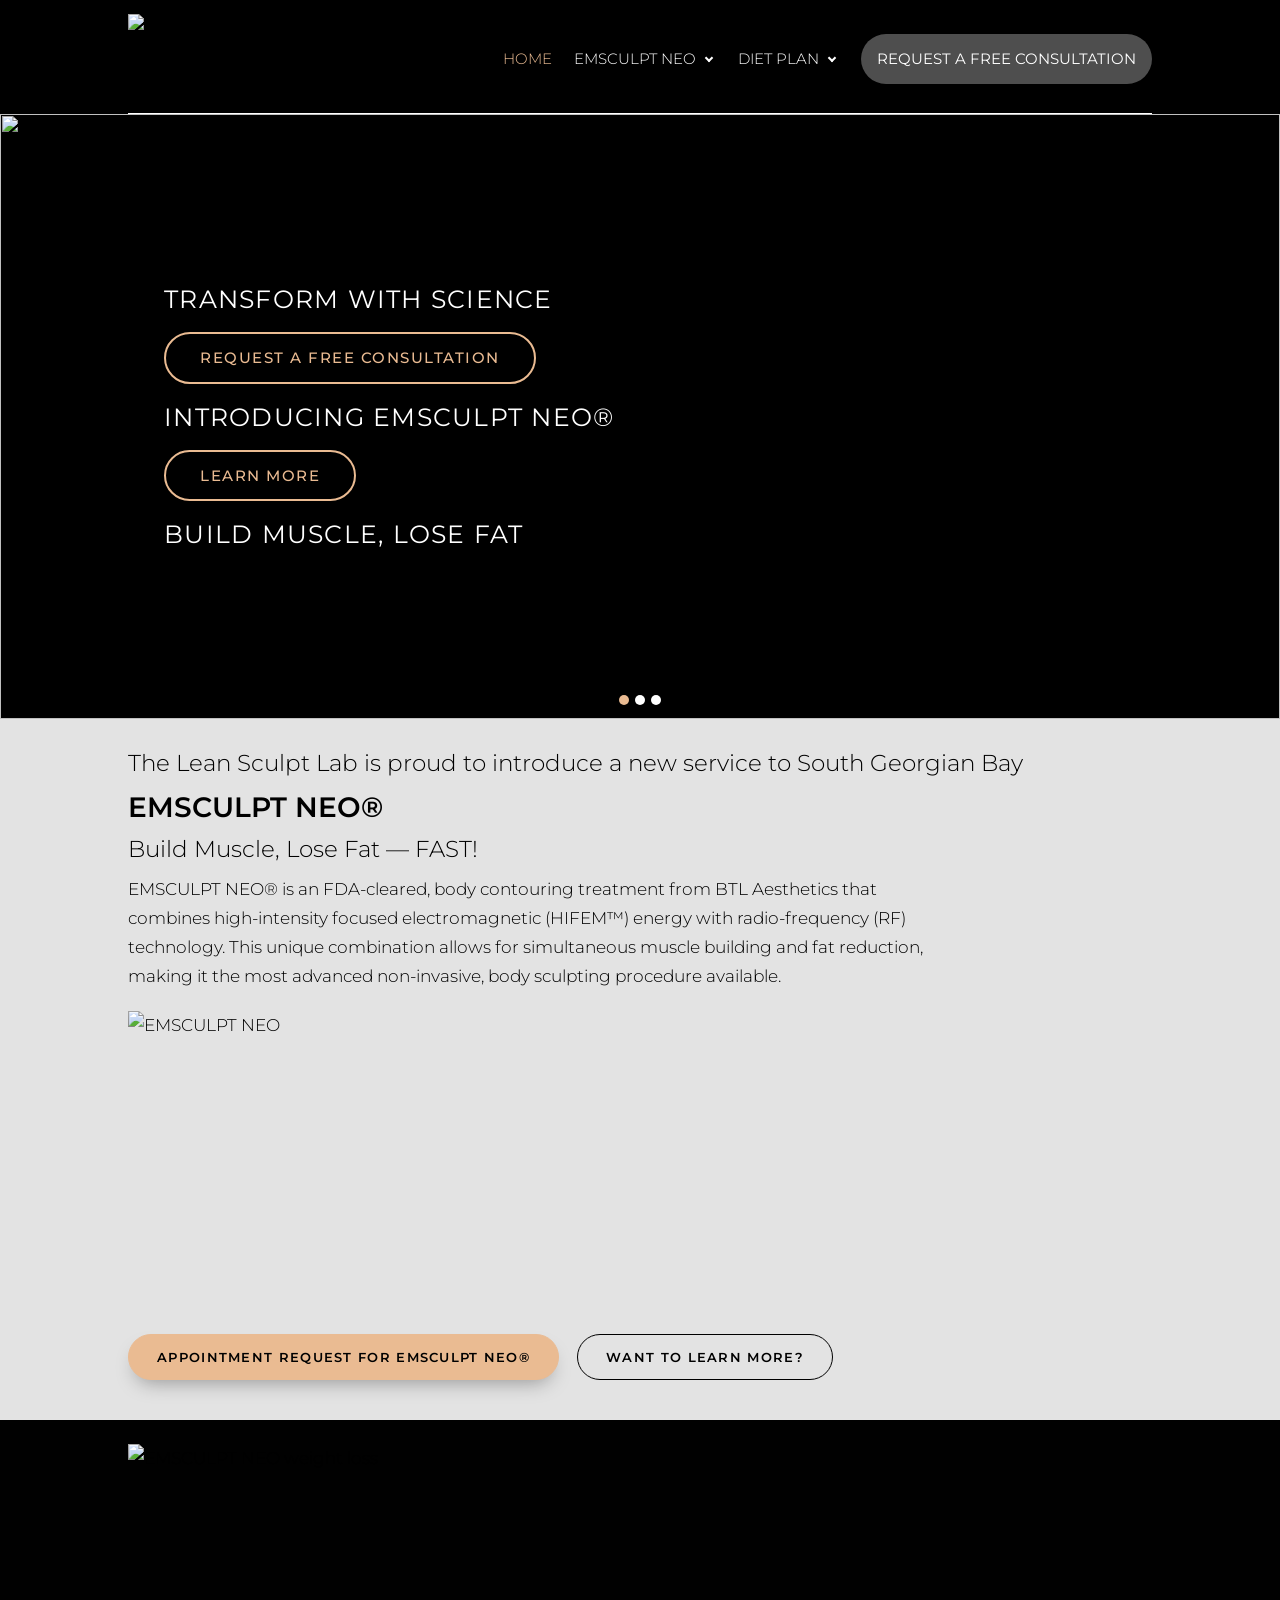
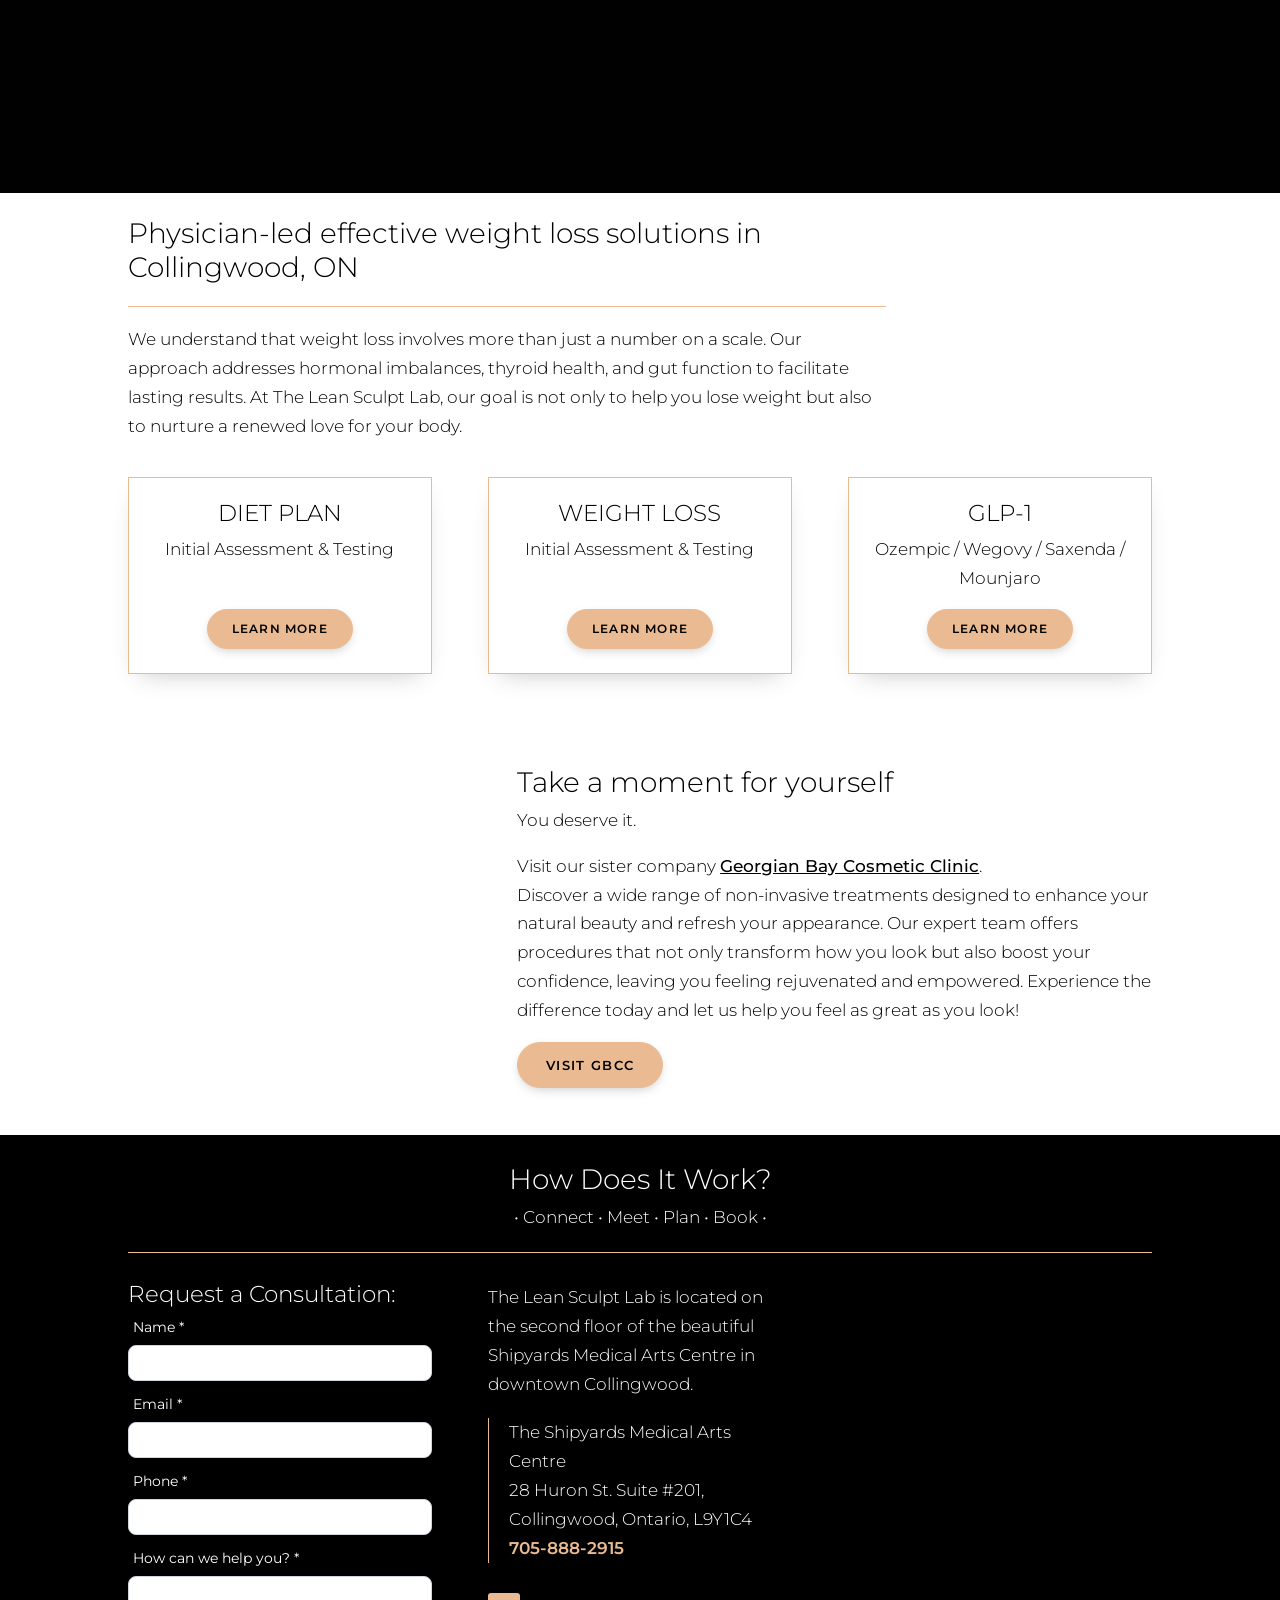
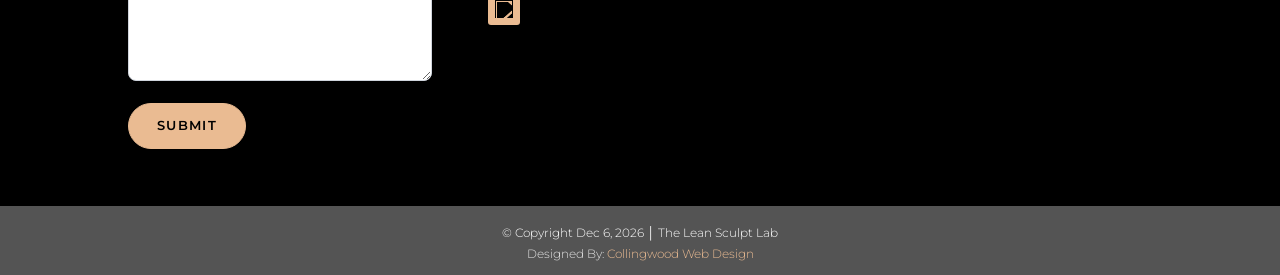
==== commit ca3c0399: "Fix phone menu hiding EMSCULPT NEO pages iOS keeps :hover on the last tapped item, and the mobile re" ====
--- a/index.html
+++ b/index.html
@@ -26,7 +26,7 @@
   <link rel="preconnect" href="https://fonts.googleapis.com">
   <link rel="preconnect" href="https://fonts.gstatic.com" crossorigin>
   <link rel="stylesheet" href="https://fonts.googleapis.com/css2?family=Montserrat:wght@300;400;500;600&display=swap">
-  <link rel="stylesheet" href="css/styles.css">
+  <link rel="stylesheet" href="css/styles.css?v=20261001">
 </head>
 <body>
   <header class="site-header">
@@ -177,7 +177,7 @@
     <p>Your consultation request has been sent. Our team will be in touch with you shortly.</p>
     <p class="success-modal-call">Need us sooner? Call <a href="tel:+17058882915">705-888-2915</a></p>
   </dialog>
-  <script src="js/main.js"></script>
+  <script src="js/main.js?v=20261001"></script>
   <script src="https://web-production-54a6d.up.railway.app/static/cwd-contact.js"></script>
 </body>
 </html>
--- a/css/styles.css
+++ b/css/styles.css
@@ -956,6 +956,19 @@
   align-items: start;
 }
 
+.spin-once.is-spinning {
+  animation: spin-once 4s ease-in-out;
+}
+
+@keyframes spin-once {
+  from {
+    transform: perspective(1400px) rotateY(0deg);
+  }
+  to {
+    transform: perspective(1400px) rotateY(360deg);
+  }
+}
+
 /* ---------- Payment / consult ---------- */
 
 .qr a {
@@ -1226,7 +1239,6 @@
   .has-sub:hover .sub-menu,
   .has-sub:focus-within .sub-menu {
     position: static;
-    display: none;
     min-width: 0;
     padding: 0 0 0 20px;
     background: none;
@@ -1246,6 +1258,10 @@
     font-size: 15px;
     letter-spacing: 0;
     border-left: 0;
+  }
+
+  .sub-menu {
+    display: none;
   }
 
   .sub-menu.is-open {
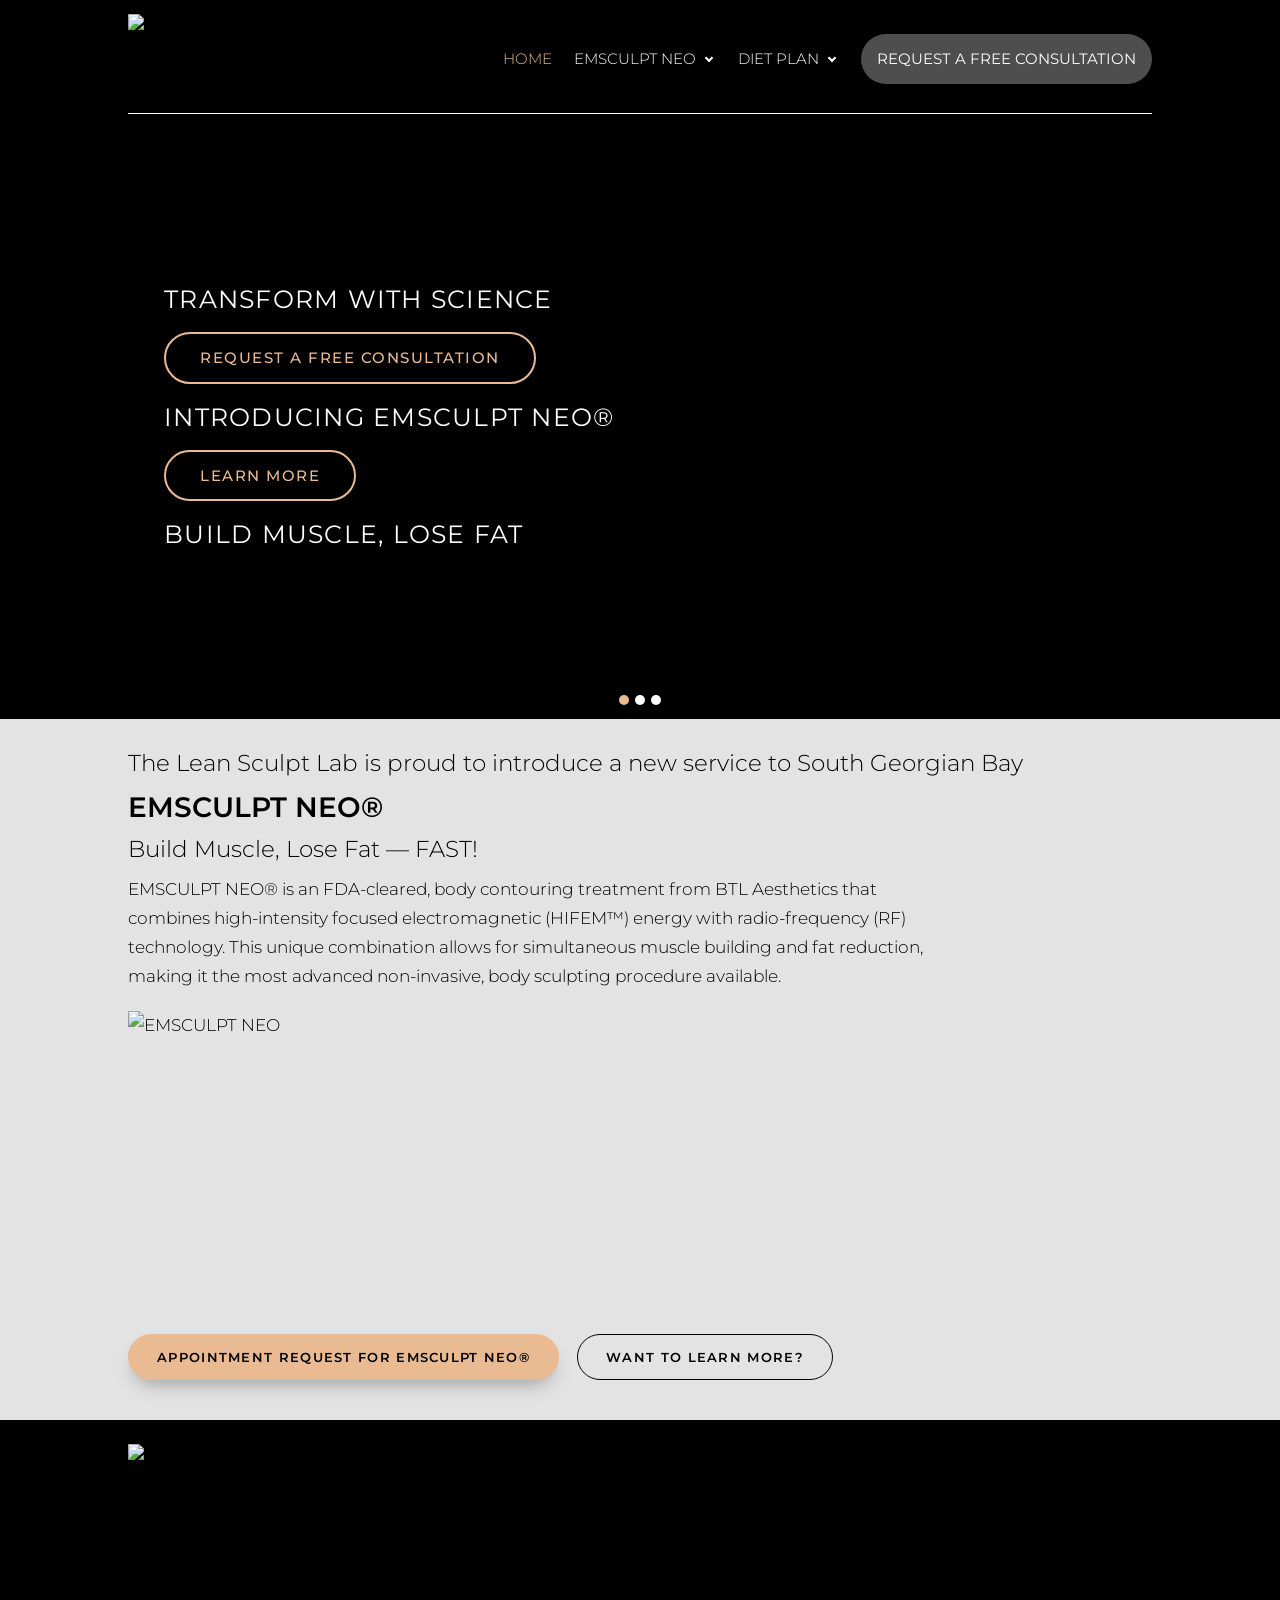
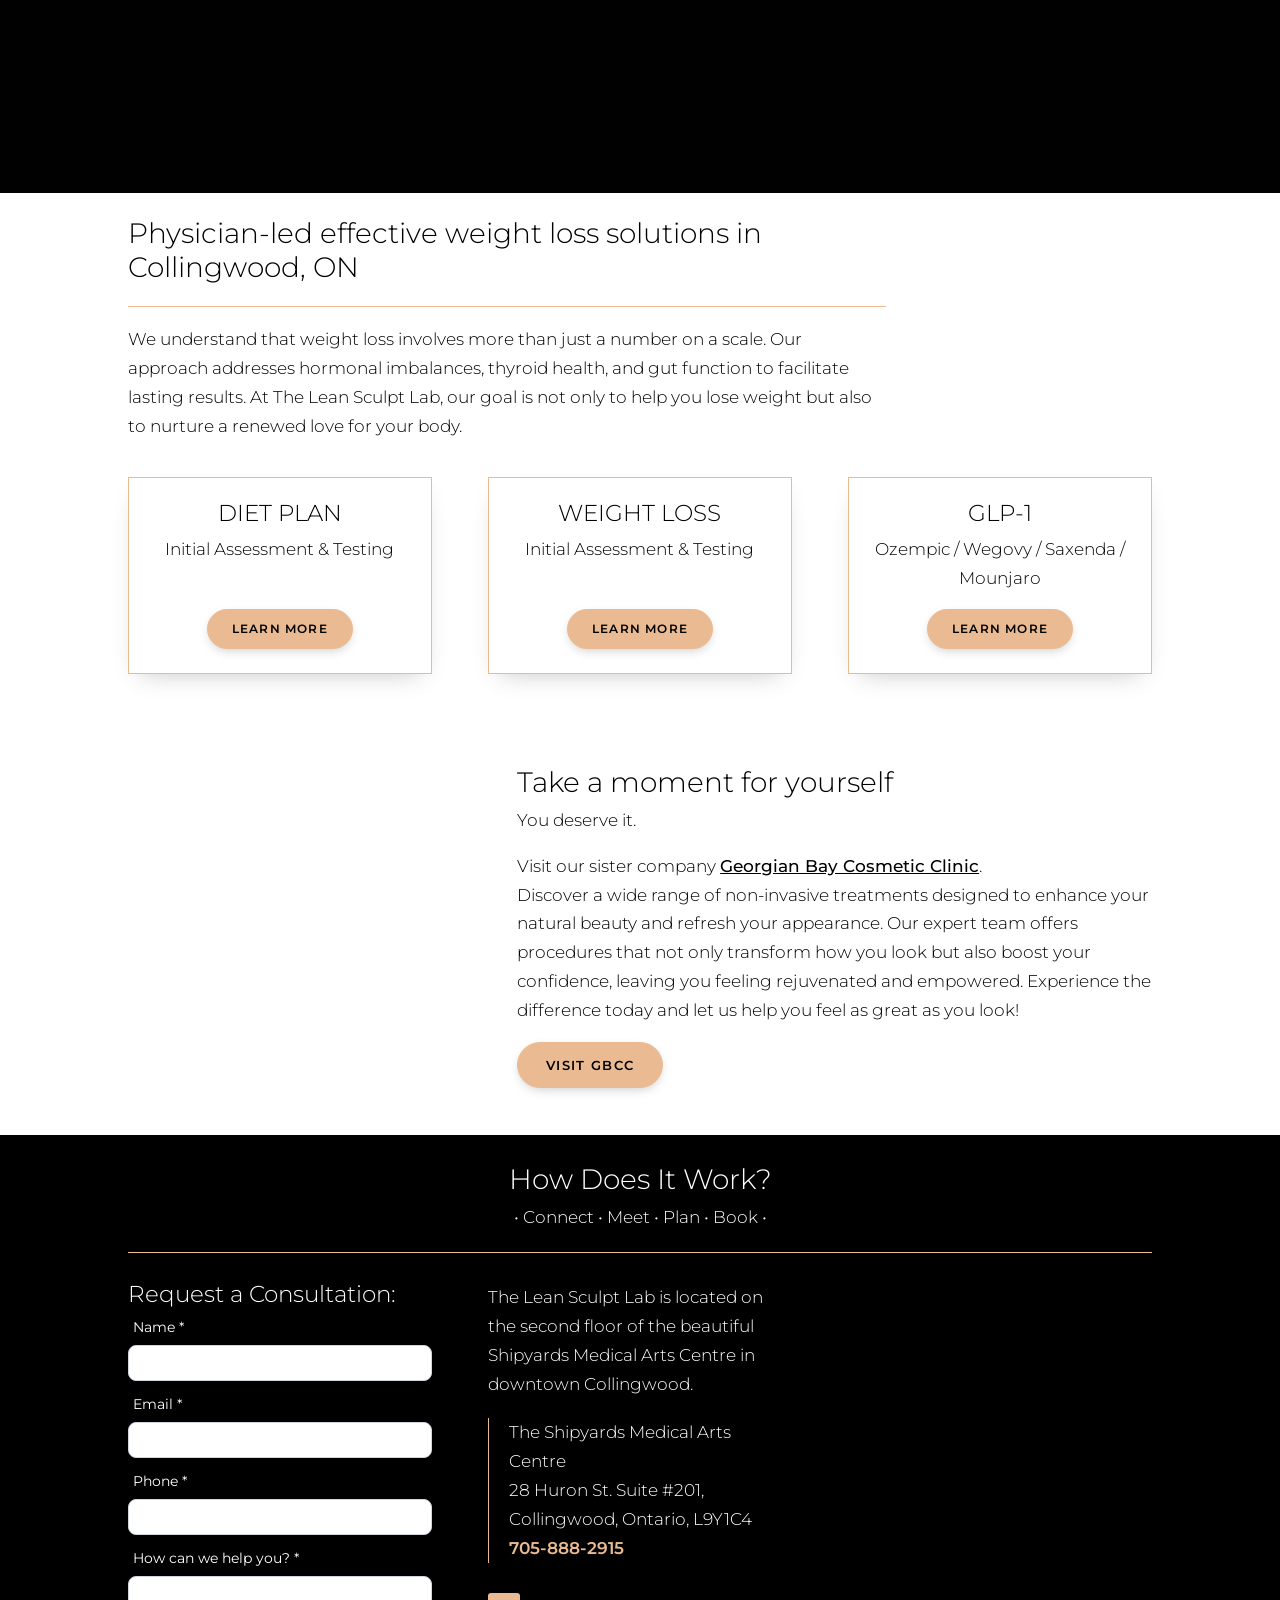
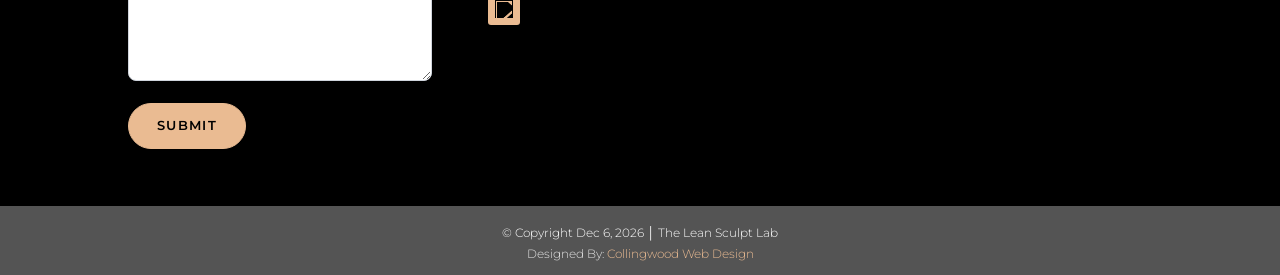
==== commit a84175b5: "Add structured data and llms.txt for search and AI Every page gets MedicalClinic JSON-LD (address, p" ====
--- a/index.html
+++ b/index.html
@@ -26,7 +26,79 @@
   <link rel="preconnect" href="https://fonts.googleapis.com">
   <link rel="preconnect" href="https://fonts.gstatic.com" crossorigin>
   <link rel="stylesheet" href="https://fonts.googleapis.com/css2?family=Montserrat:wght@300;400;500;600&display=swap">
-  <link rel="stylesheet" href="css/styles.css?v=20261001">
+  <link rel="stylesheet" href="css/styles.css?v=20261001b">
+  <script type="application/ld+json">
+{
+  "@context": "https://schema.org",
+  "@type": "MedicalClinic",
+  "@id": "https://theleansculptlab.ca/#clinic",
+  "name": "The Lean Sculpt Lab",
+  "description": "Physician-led weight loss and EMSCULPT NEO body sculpting clinic in Collingwood, Ontario.",
+  "url": "https://theleansculptlab.ca/",
+  "logo": "https://media.cwd-cdn.com/the-lean-sculpt-lab/images/logo-white.png",
+  "image": "https://media.cwd-cdn.com/the-lean-sculpt-lab/images/hero-slide-1-mobile.jpg",
+  "telephone": "+1-705-888-2915",
+  "address": {
+    "@type": "PostalAddress",
+    "streetAddress": "28 Huron St., Suite #201, The Shipyards Medical Arts Centre",
+    "addressLocality": "Collingwood",
+    "addressRegion": "ON",
+    "postalCode": "L9Y 1C4",
+    "addressCountry": "CA"
+  },
+  "geo": {
+    "@type": "GeoCoordinates",
+    "latitude": 44.502691,
+    "longitude": -80.215983
+  },
+  "areaServed": [
+    "Collingwood",
+    "South Georgian Bay",
+    "Ontario"
+  ],
+  "sameAs": [
+    "https://www.instagram.com/theleansculptlab/"
+  ],
+  "availableService": [
+    {
+      "@type": "MedicalProcedure",
+      "name": "EMSCULPT NEO body contouring",
+      "description": "Non-invasive 30-minute treatment combining HIFEM+ and radiofrequency energy to reduce fat and build muscle.",
+      "url": "https://theleansculptlab.ca/emsculpt-neo"
+    },
+    {
+      "@type": "MedicalTherapy",
+      "name": "Physician-led weight loss program",
+      "description": "Medically supervised weight loss with assessment, personalized nutrition and exercise plans, behavioural support and monitoring.",
+      "url": "https://theleansculptlab.ca/diet-plan"
+    },
+    {
+      "@type": "MedicalTherapy",
+      "name": "GLP-1 weight loss medication",
+      "description": "Weight loss program using GLP-1 medications such as Ozempic, Wegovy, Saxenda and Mounjaro alongside lifestyle changes.",
+      "url": "https://theleansculptlab.ca/diet-plan#glp"
+    },
+    {
+      "@type": "MedicalTest",
+      "name": "Styku 3D body scan",
+      "description": "Infrared 3D body scanning for accurate body measurements and progress tracking.",
+      "url": "https://theleansculptlab.ca/monitoring-your-transformation"
+    }
+  ]
+}
+  </script>
+  <script type="application/ld+json">
+{
+  "@context": "https://schema.org",
+  "@type": "WebSite",
+  "@id": "https://theleansculptlab.ca/#website",
+  "name": "The Lean Sculpt Lab",
+  "url": "https://theleansculptlab.ca/",
+  "publisher": {
+    "@id": "https://theleansculptlab.ca/#clinic"
+  }
+}
+  </script>
 </head>
 <body>
   <header class="site-header">
@@ -167,7 +239,6 @@
       </div>
     </div>
   </footer>
-  <a class="float-book" href="request-a-free-consultation">Book a Free Consultation</a>
   <dialog class="success-modal" id="success-modal" aria-labelledby="success-title">
     <button type="button" class="success-modal-close" aria-label="Close" data-close-modal>&times;</button>
     <div class="success-modal-icon" aria-hidden="true">
@@ -177,7 +248,7 @@
     <p>Your consultation request has been sent. Our team will be in touch with you shortly.</p>
     <p class="success-modal-call">Need us sooner? Call <a href="tel:+17058882915">705-888-2915</a></p>
   </dialog>
-  <script src="js/main.js?v=20261001"></script>
+  <script src="js/main.js?v=20261001b"></script>
   <script src="https://web-production-54a6d.up.railway.app/static/cwd-contact.js"></script>
 </body>
 </html>
--- a/css/styles.css
+++ b/css/styles.css
@@ -99,8 +99,7 @@
 /* ---------- Buttons ---------- */
 
 .btn,
-.contact-form button,
-.float-book {
+.contact-form button {
   display: inline-flex;
   align-items: center;
   justify-content: center;
@@ -187,10 +186,6 @@
   text-align: center;
 }
 
-.float-book {
-  display: none;
-}
-
 /* ---------- Success modal ---------- */
 
 .success-modal {
@@ -1357,28 +1352,6 @@
     padding: 24px 20px;
   }
 
-  .float-book {
-    display: inline-flex;
-    position: fixed;
-    left: 50%;
-    bottom: 16px;
-    z-index: 90;
-    white-space: nowrap;
-    box-shadow: 0 10px 24px -6px rgba(0, 0, 0, 0.5);
-    transform: translateX(-50%);
-    transition: opacity 0.2s, transform 0.2s;
-  }
-
-  .float-book.is-hidden {
-    opacity: 0;
-    pointer-events: none;
-    transform: translate(-50%, 20px);
-  }
-
-  .footer-bottom {
-    padding-bottom: 76px;
-  }
-
   .hero-content {
     padding-left: 0;
     align-items: center;
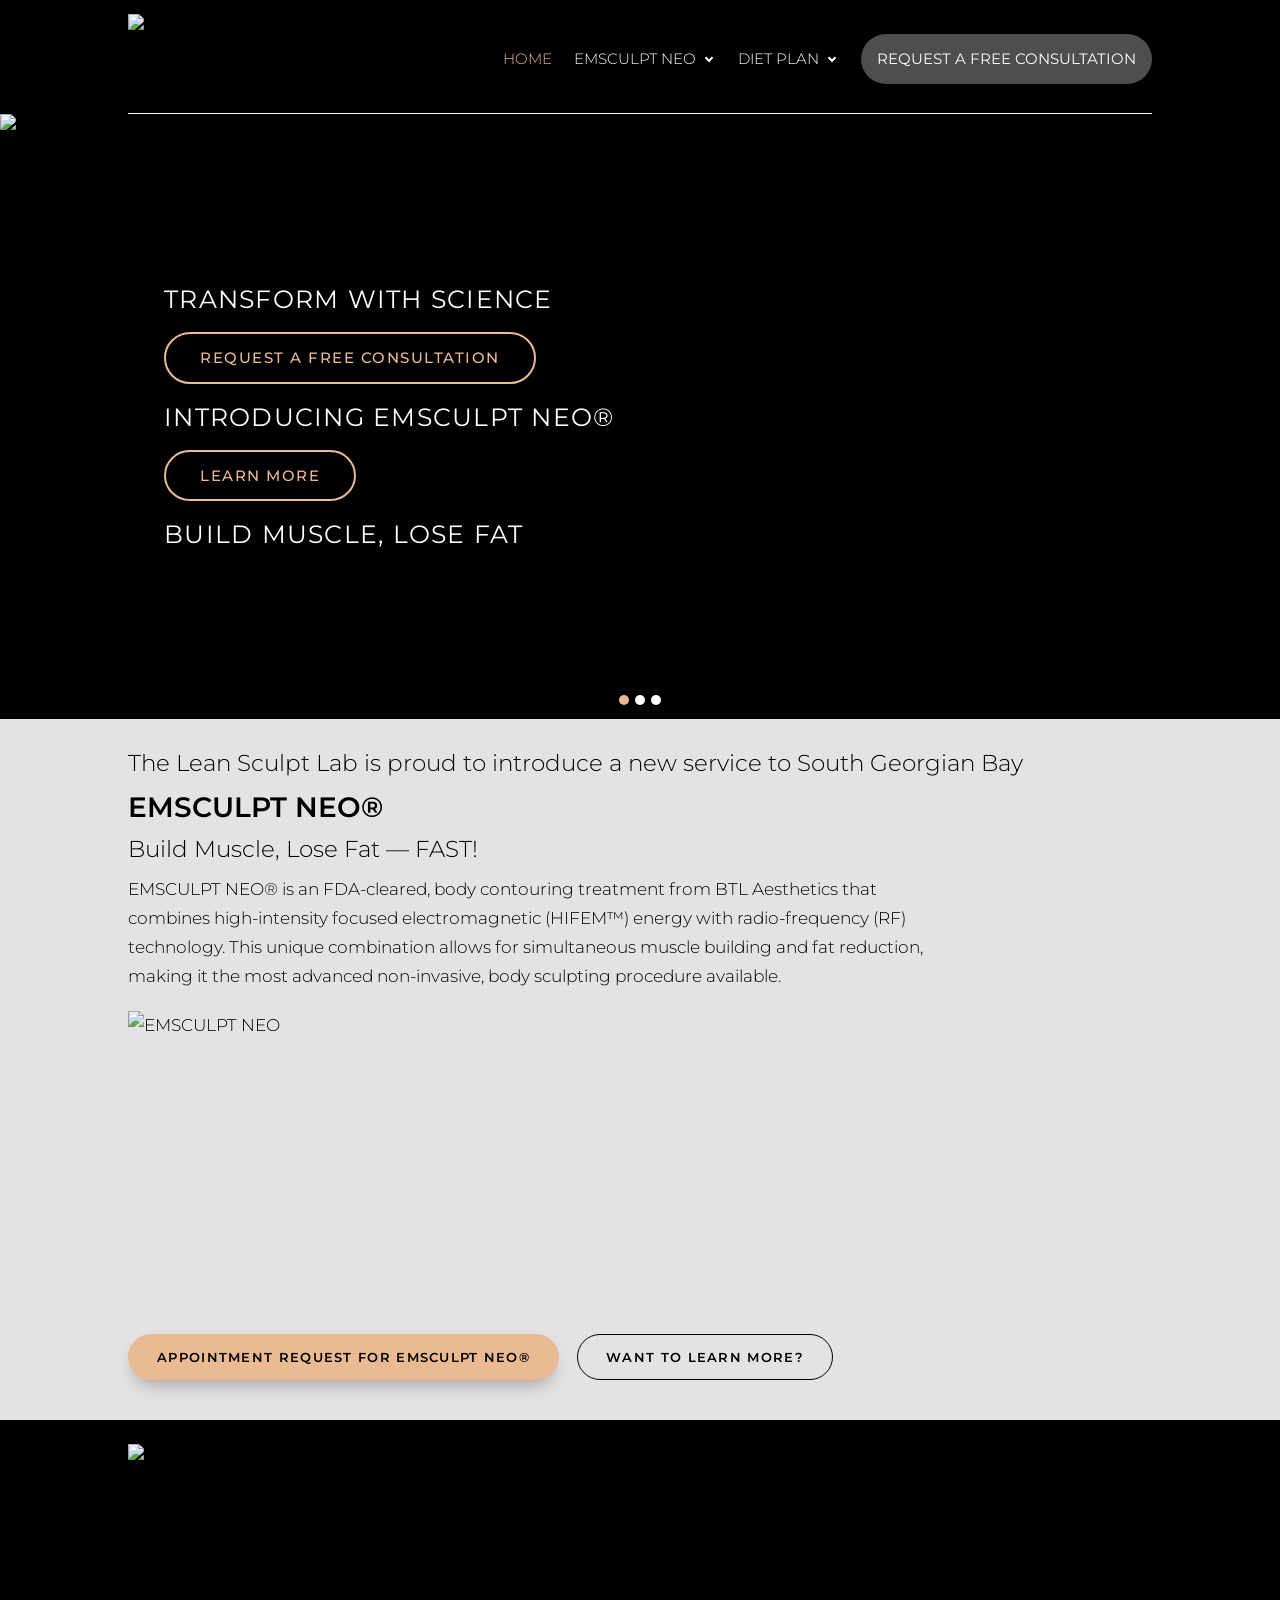
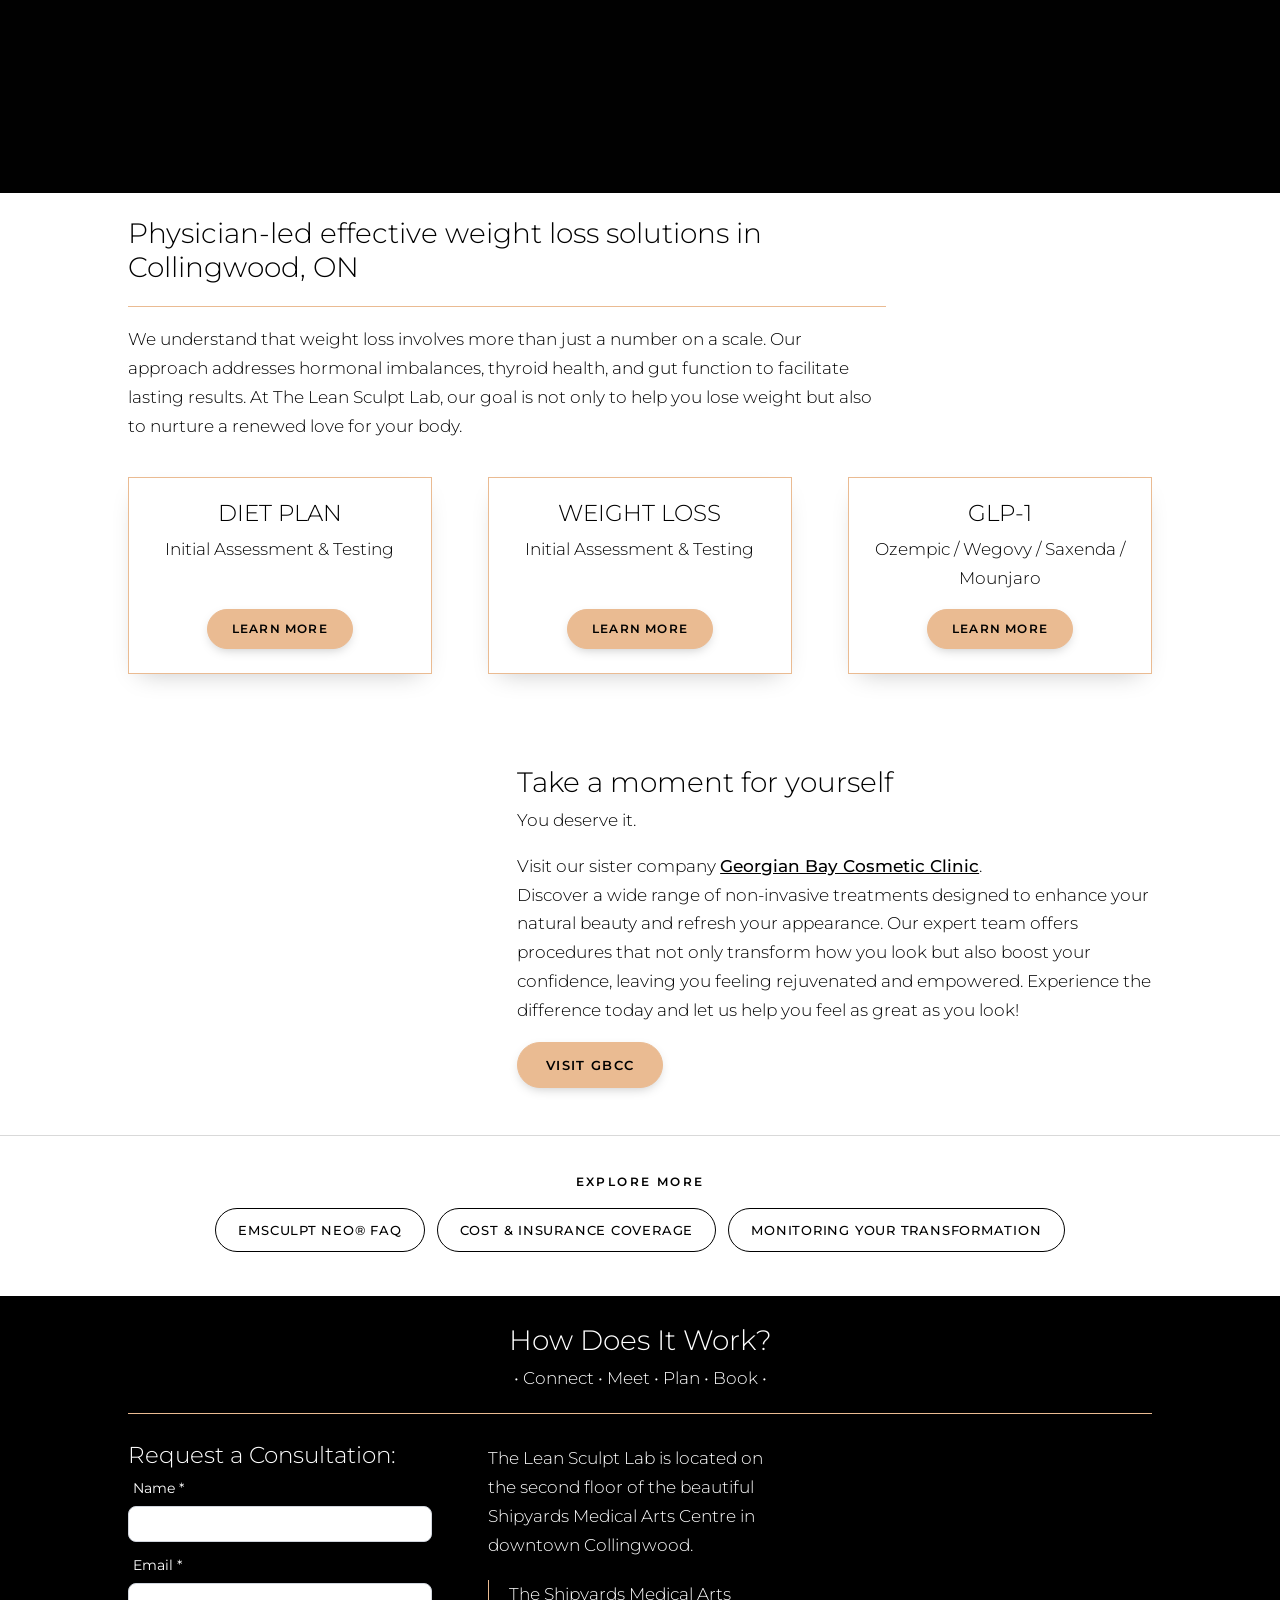
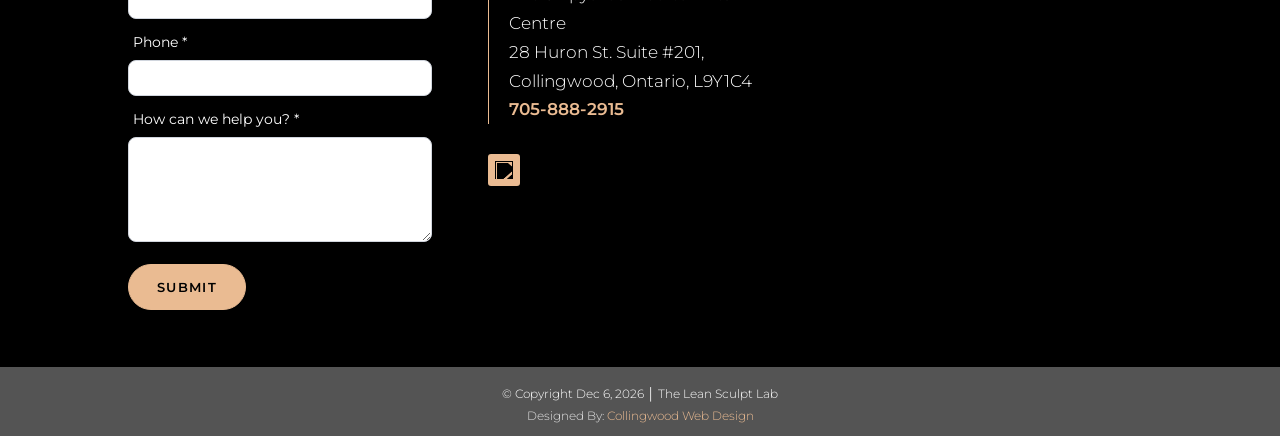
==== commit feea2fe5: "SEO/AEO audit fixes: metadata, schema, headings, speed - Keyword-led titles under 60 chars; descript" ====
--- a/index.html
+++ b/index.html
@@ -1,5 +1,5 @@
 <!DOCTYPE html>
-<html lang="en">
+<html lang="en-CA">
 <head>
   <meta charset="UTF-8">
   <meta name="viewport" content="width=device-width, initial-scale=1.0">
@@ -13,20 +13,32 @@
       }
     })();
   </script>
-  <title>The Lean Sculpt Lab | Physician-Led Weight Loss & EMSCULPT NEO in Collingwood</title>
+  <title>Weight Loss &amp; EMSCULPT NEO Collingwood | The Lean Sculpt Lab</title>
   <meta name="description" content="Physician-led weight loss and EMSCULPT NEO body sculpting in Collingwood, Ontario. Build muscle, lose fat, and transform with science at The Lean Sculpt Lab.">
   <link rel="canonical" href="https://theleansculptlab.ca/">
+  <meta name="theme-color" content="#000000">
   <meta property="og:type" content="website">
+  <meta property="og:locale" content="en_CA">
   <meta property="og:site_name" content="The Lean Sculpt Lab">
-  <meta property="og:title" content="The Lean Sculpt Lab | Physician-Led Weight Loss & EMSCULPT NEO in Collingwood">
+  <meta property="og:title" content="Weight Loss &amp; EMSCULPT NEO Collingwood | The Lean Sculpt Lab">
   <meta property="og:description" content="Physician-led weight loss and EMSCULPT NEO body sculpting in Collingwood, Ontario. Build muscle, lose fat, and transform with science at The Lean Sculpt Lab.">
   <meta property="og:url" content="https://theleansculptlab.ca/">
-  <meta property="og:image" content="https://media.cwd-cdn.com/the-lean-sculpt-lab/images/hero-slide-1-mobile.jpg">
+  <meta property="og:image" content="https://media.cwd-cdn.com/the-lean-sculpt-lab/images/og-home.jpg">
+  <meta property="og:image:width" content="1200">
+  <meta property="og:image:height" content="630">
+  <meta property="og:image:alt" content="Woman receiving an EMSCULPT NEO treatment at The Lean Sculpt Lab">
+  <meta name="twitter:card" content="summary_large_image">
+  <meta name="twitter:title" content="Weight Loss &amp; EMSCULPT NEO Collingwood | The Lean Sculpt Lab">
+  <meta name="twitter:description" content="Physician-led weight loss and EMSCULPT NEO body sculpting in Collingwood, Ontario. Build muscle, lose fat, and transform with science at The Lean Sculpt Lab.">
+  <meta name="twitter:image" content="https://media.cwd-cdn.com/the-lean-sculpt-lab/images/og-home.jpg">
+  <meta name="twitter:image:alt" content="Woman receiving an EMSCULPT NEO treatment at The Lean Sculpt Lab">
   <link rel="icon" href="https://media.cwd-cdn.com/the-lean-sculpt-lab/images/favicon.jpg">
+  <link rel="apple-touch-icon" href="https://media.cwd-cdn.com/the-lean-sculpt-lab/images/favicon.jpg">
+  <link rel="preconnect" href="https://media.cwd-cdn.com">
   <link rel="preconnect" href="https://fonts.googleapis.com">
   <link rel="preconnect" href="https://fonts.gstatic.com" crossorigin>
   <link rel="stylesheet" href="https://fonts.googleapis.com/css2?family=Montserrat:wght@300;400;500;600&display=swap">
-  <link rel="stylesheet" href="css/styles.css?v=20261001b">
+  <link rel="stylesheet" href="css/styles.css?v=20261001c">
   <script type="application/ld+json">
 {
   "@context": "https://schema.org",
@@ -36,7 +48,7 @@
   "description": "Physician-led weight loss and EMSCULPT NEO body sculpting clinic in Collingwood, Ontario.",
   "url": "https://theleansculptlab.ca/",
   "logo": "https://media.cwd-cdn.com/the-lean-sculpt-lab/images/logo-white.png",
-  "image": "https://media.cwd-cdn.com/the-lean-sculpt-lab/images/hero-slide-1-mobile.jpg",
+  "image": "https://media.cwd-cdn.com/the-lean-sculpt-lab/images/og-home.jpg",
   "telephone": "+1-705-888-2915",
   "address": {
     "@type": "PostalAddress",
@@ -99,8 +111,27 @@
   }
 }
   </script>
+  <script type="application/ld+json">
+{
+  "@context": "https://schema.org",
+  "@type": "WebPage",
+  "@id": "https://theleansculptlab.ca/#webpage",
+  "url": "https://theleansculptlab.ca/",
+  "name": "Weight Loss & EMSCULPT NEO Collingwood | The Lean Sculpt Lab",
+  "description": "Physician-led weight loss and EMSCULPT NEO body sculpting in Collingwood, Ontario. Build muscle, lose fat, and transform with science at The Lean Sculpt Lab.",
+  "inLanguage": "en-CA",
+  "isPartOf": {
+    "@id": "https://theleansculptlab.ca/#website"
+  },
+  "about": {
+    "@id": "https://theleansculptlab.ca/#clinic"
+  },
+  "primaryImageOfPage": "https://media.cwd-cdn.com/the-lean-sculpt-lab/images/og-home.jpg"
+}
+  </script>
 </head>
 <body>
+  <a class="skip-link" href="#main">Skip to main content</a>
   <header class="site-header">
     <div class="container header-inner">
       <a class="logo" href="./"><img src="https://media.cwd-cdn.com/the-lean-sculpt-lab/images/logo-white.png" alt="The Lean Sculpt Lab" width="304" height="195"></a>
@@ -112,37 +143,37 @@
       </nav>
     </div>
   </header>
-  <main>
+  <main id="main">
     <section class="slider hero-home" data-slider aria-label="Featured">
       <div class="slides">
           <picture class="slide is-active">
-            <source media="(max-width: 767px)" srcset="https://media.cwd-cdn.com/the-lean-sculpt-lab/images/hero-slide-1-mobile.jpg">
-            <img src="https://media.cwd-cdn.com/the-lean-sculpt-lab/images/hero-slide-1.webp" alt="">
+            <source media="(max-width: 767px)" srcset="https://media.cwd-cdn.com/the-lean-sculpt-lab/images/hero-slide-1-mobile.jpg" width="978" height="963">
+            <img src="https://media.cwd-cdn.com/the-lean-sculpt-lab/images/hero-slide-1.webp" alt="Woman with toned abdominal muscles" width="1800" height="963" fetchpriority="high">
           </picture>
           <picture class="slide">
-            <source media="(max-width: 767px)" srcset="https://media.cwd-cdn.com/the-lean-sculpt-lab/images/hero-slide-2-mobile.jpg">
-            <img src="https://media.cwd-cdn.com/the-lean-sculpt-lab/images/hero-slide-2.webp" alt="" loading="lazy">
+            <source media="(max-width: 767px)" srcset="https://media.cwd-cdn.com/the-lean-sculpt-lab/images/hero-slide-2-mobile.jpg" width="978" height="963">
+            <img src="https://media.cwd-cdn.com/the-lean-sculpt-lab/images/hero-slide-2.webp" alt="Man with a sculpted, muscular torso" width="1800" height="963" loading="lazy">
           </picture>
           <picture class="slide">
-            <source media="(max-width: 767px)" srcset="https://media.cwd-cdn.com/the-lean-sculpt-lab/images/hero-slide-3-mobile.jpg">
-            <img src="https://media.cwd-cdn.com/the-lean-sculpt-lab/images/hero-slide-3.jpg" alt="" loading="lazy">
+            <source media="(max-width: 767px)" srcset="https://media.cwd-cdn.com/the-lean-sculpt-lab/images/hero-slide-3-mobile.jpg" width="978" height="963">
+            <img src="https://media.cwd-cdn.com/the-lean-sculpt-lab/images/hero-slide-3.jpg" alt="Woman receiving an EMSCULPT NEO abdominal treatment" width="1800" height="963" loading="lazy">
           </picture>
       </div>
       <div class="container hero-content">
-        <h2>Transform with science</h2>
+        <p class="hero-title">Transform with science</p>
         <a class="btn-outline" href="request-a-free-consultation">Request a FREE Consultation</a>
-        <h2>introducing EMSCULPT NEO&reg;</h2>
+        <p class="hero-title">introducing EMSCULPT NEO&reg;</p>
         <a class="btn-outline" href="emsculpt-neo">Learn More</a>
-        <h2>Build Muscle, Lose Fat</h2>
+        <p class="hero-title">Build Muscle, Lose Fat</p>
       </div>
       <div class="slider-dots"></div>
     </section>
 
     <section class="intro">
       <div class="container">
-        <h2>The Lean Sculpt Lab is proud to introduce a new service to South Georgian Bay</h2>
+        <p class="intro-lead">The Lean Sculpt Lab is proud to introduce a new service to South Georgian Bay</p>
         <h2 class="intro-title">EMSCULPT NEO&reg;</h2>
-        <h2>Build Muscle, Lose Fat &mdash; FAST!</h2>
+        <p class="intro-lead">Build Muscle, Lose Fat &mdash; FAST!</p>
         <p>EMSCULPT NEO&reg; is an FDA-cleared, body contouring treatment from BTL Aesthetics that combines high-intensity focused electromagnetic (HIFEM&trade;) energy with radio-frequency (RF) technology. This unique combination allows for simultaneous muscle building and fat reduction, making it the most advanced non-invasive, body sculpting procedure available.</p>
         <img src="https://media.cwd-cdn.com/the-lean-sculpt-lab/images/emsculpt-neo.webp" alt="EMSCULPT NEO" width="1201" height="555" class="intro-image" loading="lazy">
         <div class="intro-actions">
@@ -154,7 +185,7 @@
 
     <section class="abdomen">
       <div class="container">
-        <img src="https://media.cwd-cdn.com/the-lean-sculpt-lab/images/emsculpt-weight-loss-abdomen.png" alt="EMSCULPT NEO weight loss" width="1800" height="571" loading="lazy">
+        <img src="https://media.cwd-cdn.com/the-lean-sculpt-lab/images/emsculpt-weight-loss-abdomen.webp" alt="EMSCULPT NEO weight loss" width="1800" height="571" loading="lazy">
       </div>
     </section>
 
@@ -195,6 +226,12 @@
         </div>
       </div>
     </section>
+    <nav class="related" aria-label="Related pages">
+      <div class="container">
+        <p class="related-title">Explore more</p>
+        <ul class="related-links"><li><a href="emsculpt-faq">EMSCULPT NEO&reg; FAQ</a></li><li><a href="cost-insurance-coverage">Cost &amp; Insurance Coverage</a></li><li><a href="monitoring-your-transformation">Monitoring Your Transformation</a></li></ul>
+      </div>
+    </nav>
   </main>
   <footer class="site-footer">
     <section class="how-it-works">
@@ -248,7 +285,7 @@
     <p>Your consultation request has been sent. Our team will be in touch with you shortly.</p>
     <p class="success-modal-call">Need us sooner? Call <a href="tel:+17058882915">705-888-2915</a></p>
   </dialog>
-  <script src="js/main.js?v=20261001b"></script>
+  <script src="js/main.js?v=20261001c"></script>
   <script src="https://web-production-54a6d.up.railway.app/static/cwd-contact.js"></script>
 </body>
 </html>
--- a/css/styles.css
+++ b/css/styles.css
@@ -94,6 +94,84 @@
   overflow: hidden;
   clip: rect(0 0 0 0);
   white-space: nowrap;
+}
+
+.skip-link {
+  position: absolute;
+  top: 8px;
+  left: 8px;
+  z-index: 1000;
+  padding: 10px 18px;
+  font-weight: 600;
+  color: var(--black);
+  background: var(--peach);
+  border-radius: 999px;
+  text-decoration: none;
+  transform: translateY(-200%);
+}
+
+.skip-link:focus {
+  transform: none;
+  outline: 2px solid var(--white);
+  outline-offset: 2px;
+}
+
+.eyebrow {
+  padding-bottom: 10px;
+  font-size: 16px;
+  line-height: 1;
+}
+
+.band h1 .band-line {
+  display: block;
+}
+
+.band h1 .band-line + .band-line {
+  padding-top: 10px;
+}
+
+.related {
+  padding: 36px 0 44px;
+  text-align: center;
+  border-top: 1px solid var(--line);
+}
+
+.related-title {
+  padding-bottom: 16px;
+  font-size: 12px;
+  font-weight: 600;
+  letter-spacing: 0.2em;
+  text-transform: uppercase;
+}
+
+.related-links {
+  display: flex;
+  flex-wrap: wrap;
+  justify-content: center;
+  gap: 12px;
+  margin: 0;
+  padding: 0;
+  list-style: none;
+}
+
+.related-links a {
+  display: inline-block;
+  padding: 10px 22px;
+  font-size: 13px;
+  font-weight: 500;
+  letter-spacing: 0.06em;
+  text-transform: uppercase;
+  text-decoration: none;
+  border: 1px solid var(--black);
+  border-radius: 999px;
+  transition: background-color 0.2s, color 0.2s, border-color 0.2s;
+}
+
+.related-links a:hover,
+.related-links a:focus-visible {
+  color: var(--black);
+  background: var(--peach);
+  border-color: var(--peach);
 }
 
 /* ---------- Buttons ---------- */
@@ -554,7 +632,7 @@
   z-index: 1;
 }
 
-.hero-content h2 {
+.hero-content .hero-title {
   padding: 0;
   font-size: 25px;
   font-weight: 400;
@@ -662,9 +740,18 @@
   padding: 30px 0 40px;
 }
 
-.intro h2 {
+.intro h2,
+.intro .intro-lead {
   font-size: 23px;
   line-height: 1.3;
+}
+
+.intro .intro-lead {
+  padding-bottom: 10px;
+}
+
+.intro .intro-lead + p {
+  padding-top: 0;
 }
 
 .intro .intro-title {
@@ -1366,7 +1453,7 @@
     background: rgba(0, 0, 0, 0.35);
   }
 
-  .hero-content h2 {
+  .hero-content .hero-title {
     font-size: 20px;
   }
 
@@ -1378,7 +1465,7 @@
   .weight-loss {
     background-image:
       linear-gradient(rgba(255, 255, 255, 0.6), rgba(255, 255, 255, 0.53)),
-      url("https://media.cwd-cdn.com/the-lean-sculpt-lab/images/weight-loss-bg-mobile.png");
+      url("https://media.cwd-cdn.com/the-lean-sculpt-lab/images/weight-loss-bg-mobile.webp");
   }
 
   .gbcc {
@@ -1404,7 +1491,7 @@
   }
 
   .slide,
-  .hero-content h2,
+  .hero-content .hero-title,
   .hero-content .btn-outline,
   .success-modal[open] {
     transition: none;
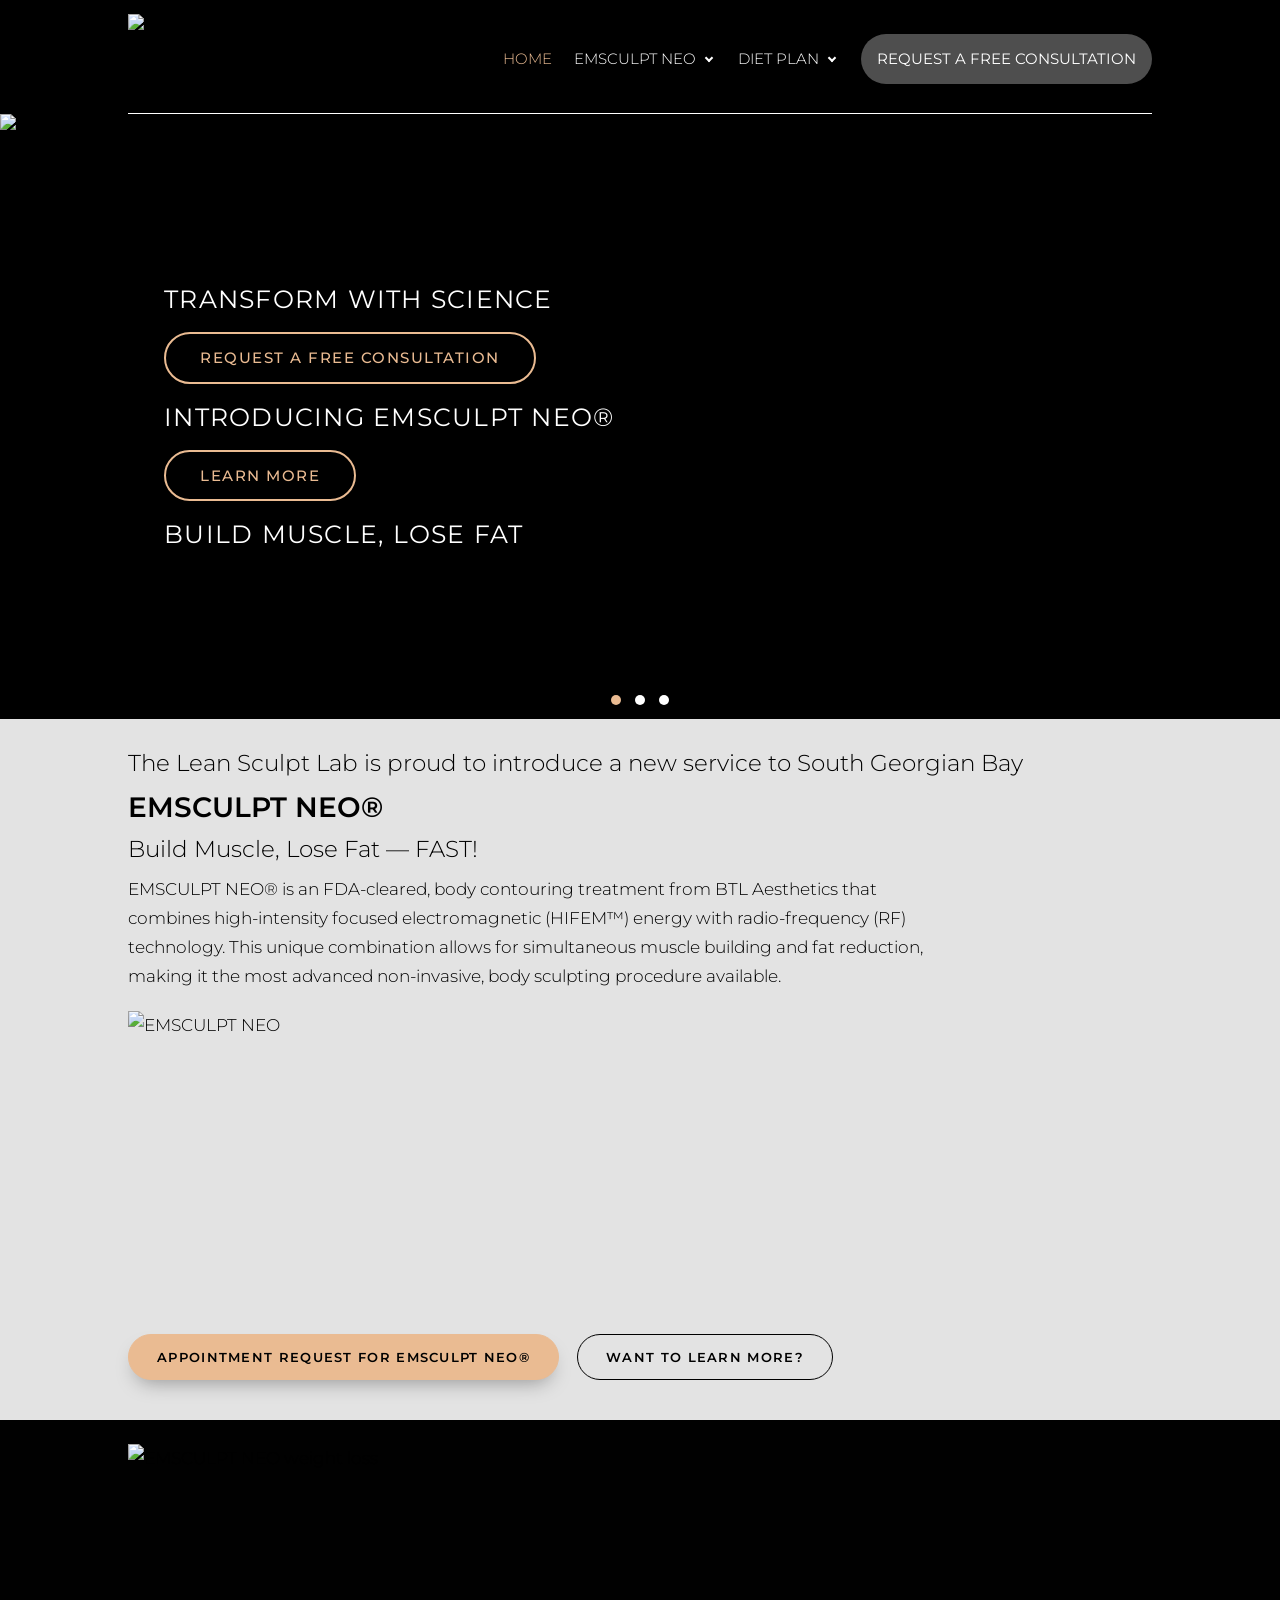
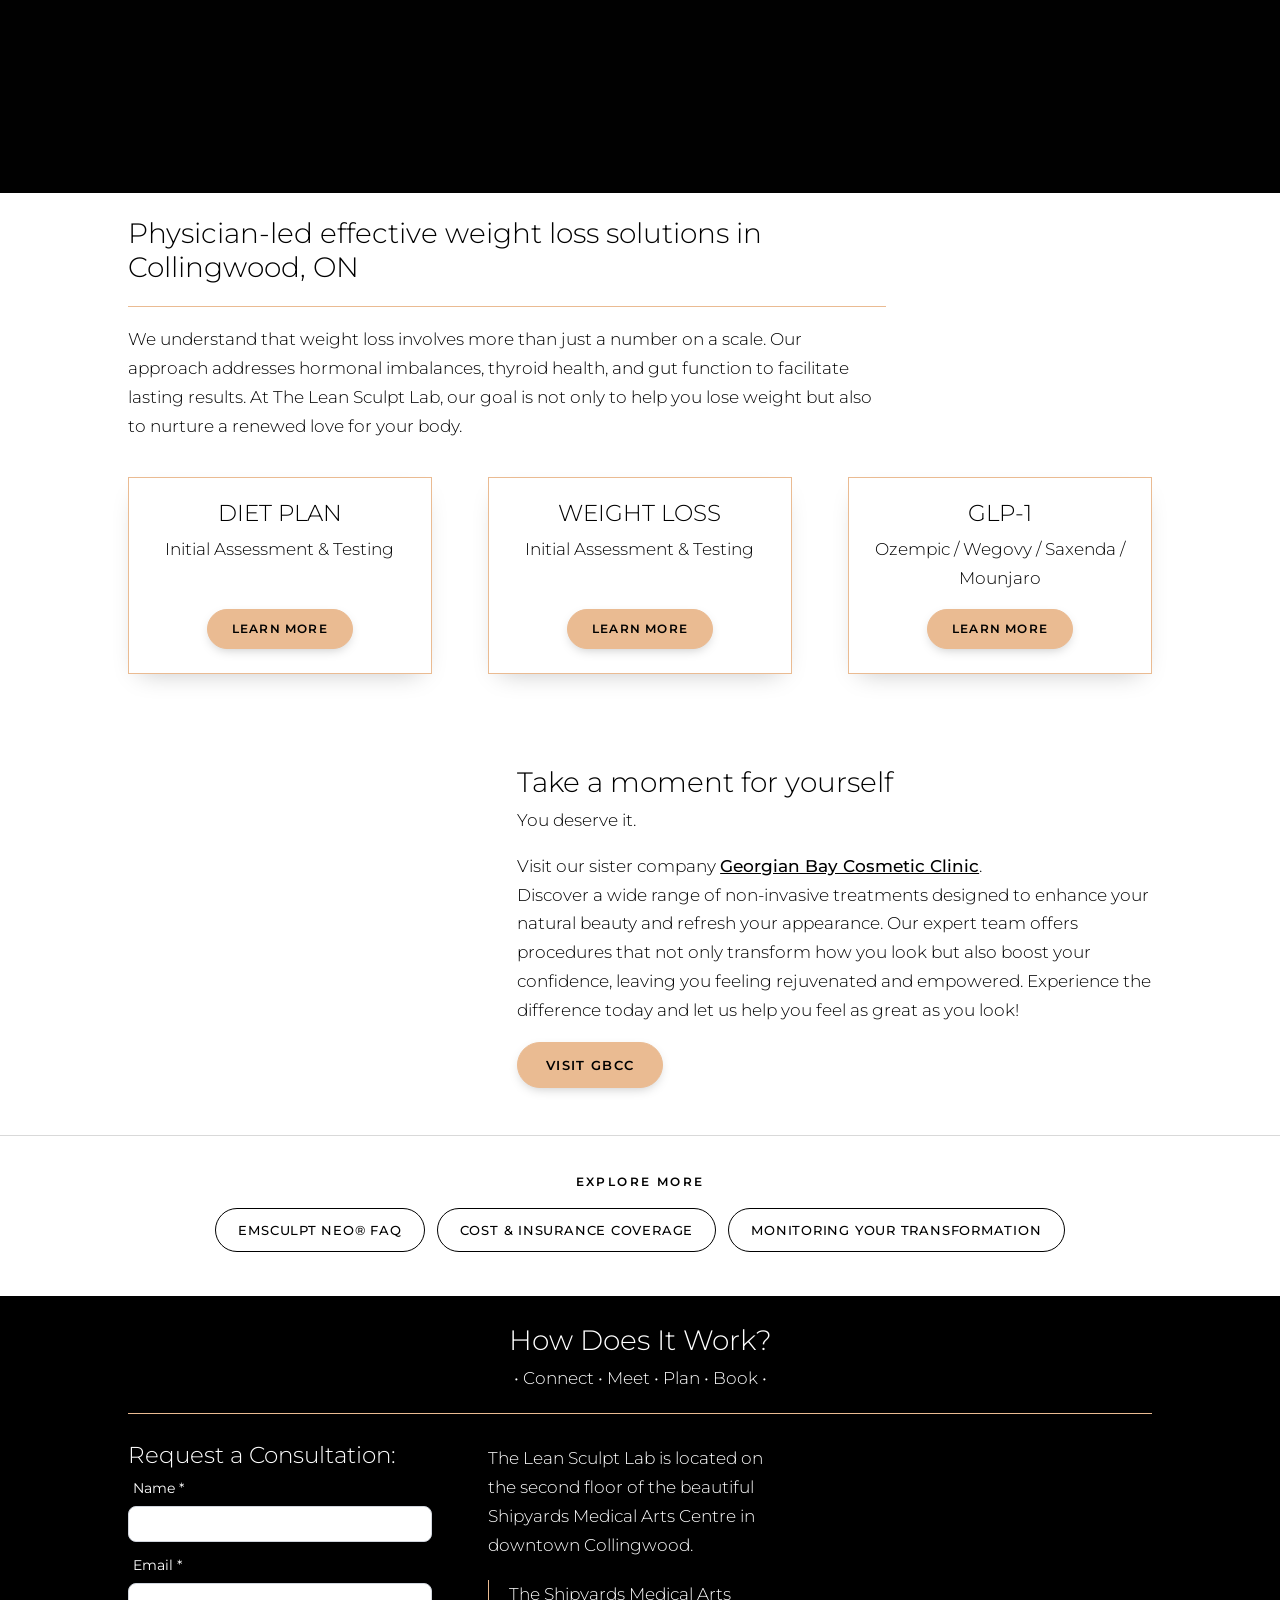
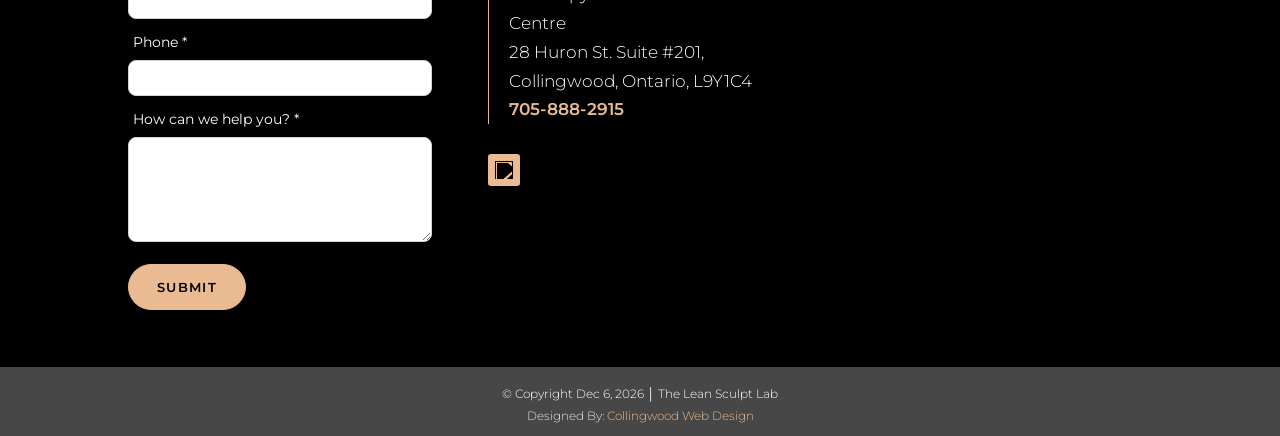
==== commit 77eb7001: "Lighthouse fixes: tap targets, contrast, link text, fonts - Slider dots get 24px tap targets with th" ====
--- a/index.html
+++ b/index.html
@@ -37,8 +37,10 @@
   <link rel="preconnect" href="https://media.cwd-cdn.com">
   <link rel="preconnect" href="https://fonts.googleapis.com">
   <link rel="preconnect" href="https://fonts.gstatic.com" crossorigin>
-  <link rel="stylesheet" href="https://fonts.googleapis.com/css2?family=Montserrat:wght@300;400;500;600&display=swap">
-  <link rel="stylesheet" href="css/styles.css?v=20261001c">
+  <link rel="preload" as="style" href="https://fonts.googleapis.com/css2?family=Montserrat:wght@300;400;500;600&display=swap">
+  <link rel="stylesheet" href="https://fonts.googleapis.com/css2?family=Montserrat:wght@300;400;500;600&display=swap" media="print" onload="this.media='all'">
+  <noscript><link rel="stylesheet" href="https://fonts.googleapis.com/css2?family=Montserrat:wght@300;400;500;600&display=swap"></noscript>
+  <link rel="stylesheet" href="css/styles.css?v=20261001d">
   <script type="application/ld+json">
 {
   "@context": "https://schema.org",
@@ -163,7 +165,7 @@
         <p class="hero-title">Transform with science</p>
         <a class="btn-outline" href="request-a-free-consultation">Request a FREE Consultation</a>
         <p class="hero-title">introducing EMSCULPT NEO&reg;</p>
-        <a class="btn-outline" href="emsculpt-neo">Learn More</a>
+        <a class="btn-outline" href="emsculpt-neo">Learn More<span class="visually-hidden"> about EMSCULPT NEO</span></a>
         <p class="hero-title">Build Muscle, Lose Fat</p>
       </div>
       <div class="slider-dots"></div>
@@ -200,17 +202,17 @@
           <div class="cta-card">
             <h2>Diet Plan</h2>
             <p>Initial Assessment &amp; Testing</p>
-            <a class="btn btn-sm" href="diet-plan#plan">Learn More</a>
+            <a class="btn btn-sm" href="diet-plan#plan">Learn More<span class="visually-hidden"> about our diet plan</span></a>
           </div>
           <div class="cta-card">
             <h2>Weight Loss</h2>
             <p>Initial Assessment &amp; Testing</p>
-            <a class="btn btn-sm" href="diet-plan#weight">Learn More</a>
+            <a class="btn btn-sm" href="diet-plan#weight">Learn More<span class="visually-hidden"> about our weight loss program</span></a>
           </div>
           <div class="cta-card">
             <h2>GLP-1</h2>
             <p>Ozempic / Wegovy / Saxenda / Mounjaro</p>
-            <a class="btn btn-sm" href="diet-plan#glp">Learn More</a>
+            <a class="btn btn-sm" href="diet-plan#glp">Learn More<span class="visually-hidden"> about GLP-1 medication</span></a>
           </div>
         </div>
       </div>
@@ -285,7 +287,7 @@
     <p>Your consultation request has been sent. Our team will be in touch with you shortly.</p>
     <p class="success-modal-call">Need us sooner? Call <a href="tel:+17058882915">705-888-2915</a></p>
   </dialog>
-  <script src="js/main.js?v=20261001c"></script>
+  <script src="js/main.js?v=20261001d"></script>
   <script src="https://web-production-54a6d.up.railway.app/static/cwd-contact.js"></script>
 </body>
 </html>
--- a/css/styles.css
+++ b/css/styles.css
@@ -595,24 +595,33 @@
   position: absolute;
   left: 0;
   right: 0;
-  bottom: 14px;
+  bottom: 7px;
   display: flex;
   justify-content: center;
-  gap: 6px;
+  gap: 0;
   z-index: 2;
 }
 
 .slider-dots button {
+  display: grid;
+  place-items: center;
+  width: 24px;
+  height: 24px;
+  padding: 0;
+  border: 0;
+  background: none;
+  cursor: pointer;
+}
+
+.slider-dots button::before {
+  content: "";
   width: 10px;
   height: 10px;
-  padding: 0;
-  border: 0;
   border-radius: 50%;
   background: var(--white);
-  cursor: pointer;
-}
-
-.slider-dots button[aria-current="true"] {
+}
+
+.slider-dots button[aria-current="true"]::before {
   background: var(--peach);
 }
 
@@ -1223,7 +1232,7 @@
 .footer-bottom {
   padding: 13px 0;
   text-align: center;
-  background: var(--grey-footer);
+  background: #474747;
 }
 
 .footer-bottom p {
